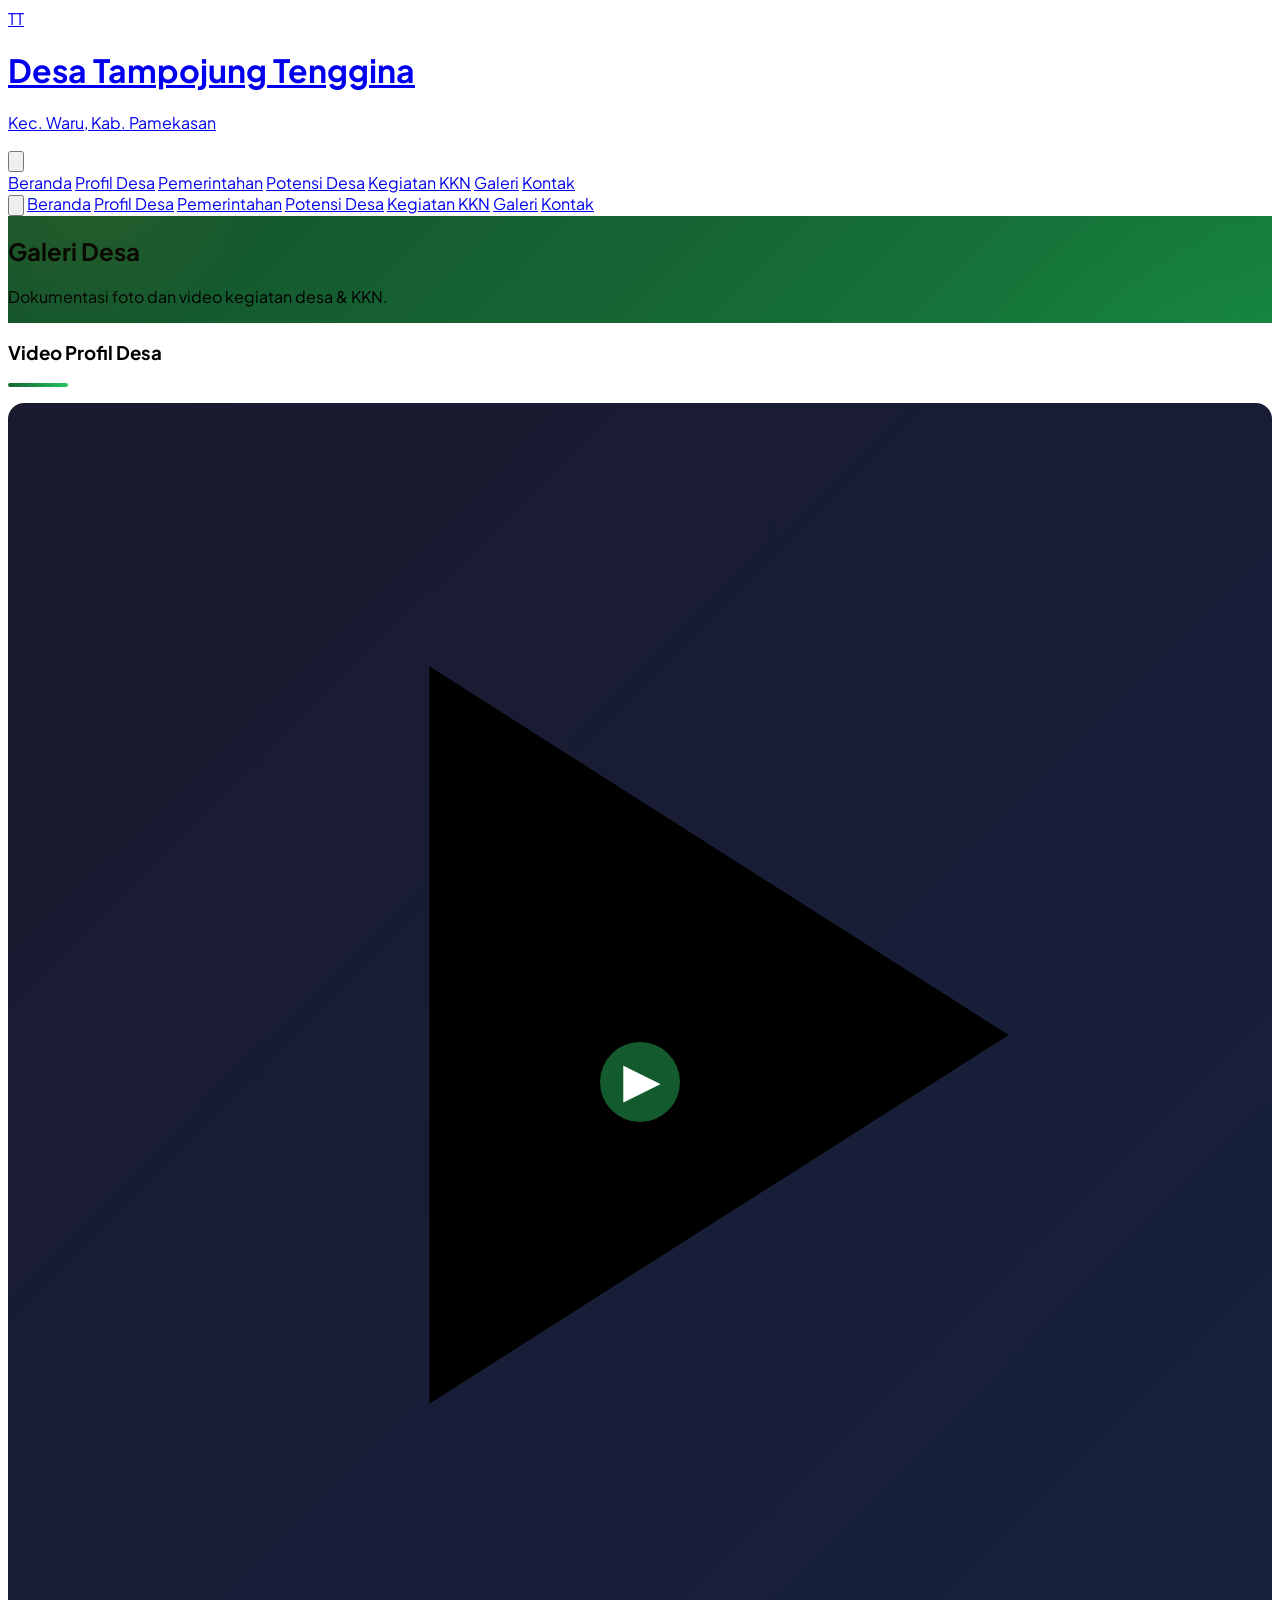
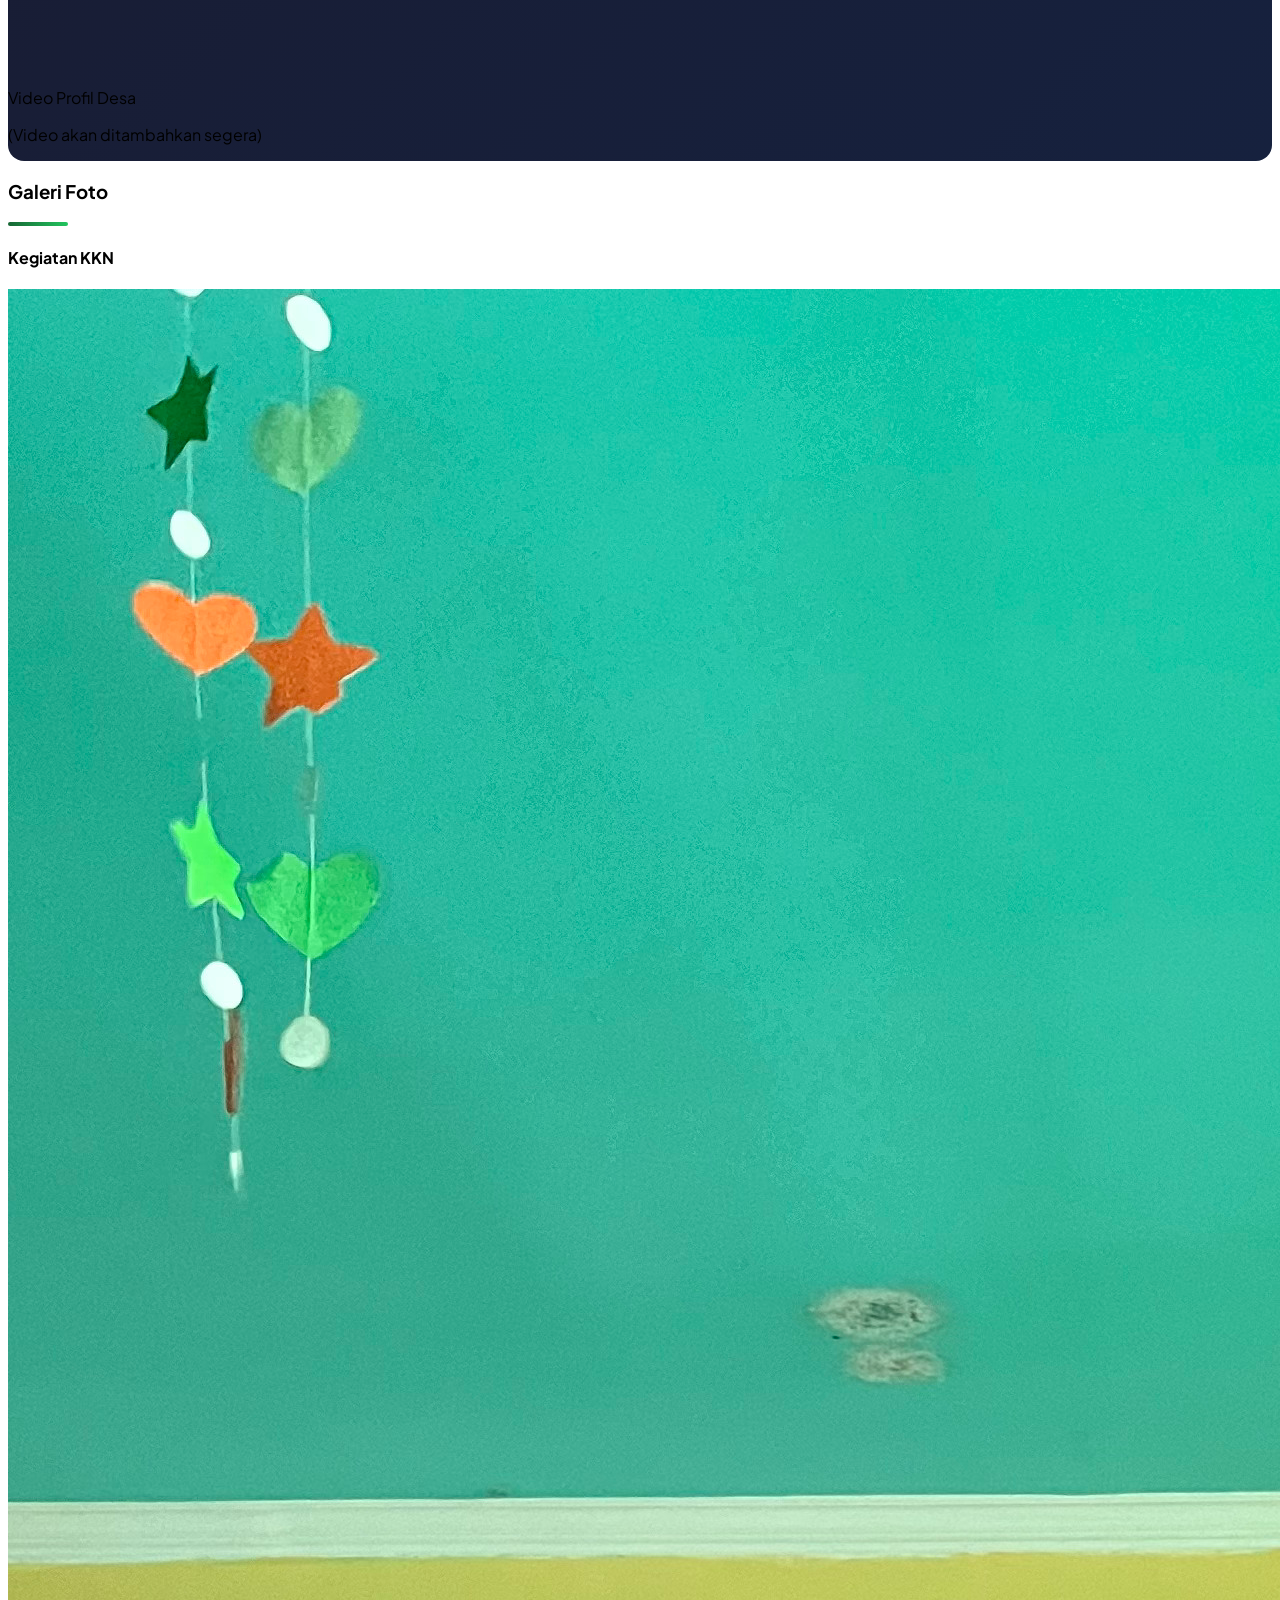
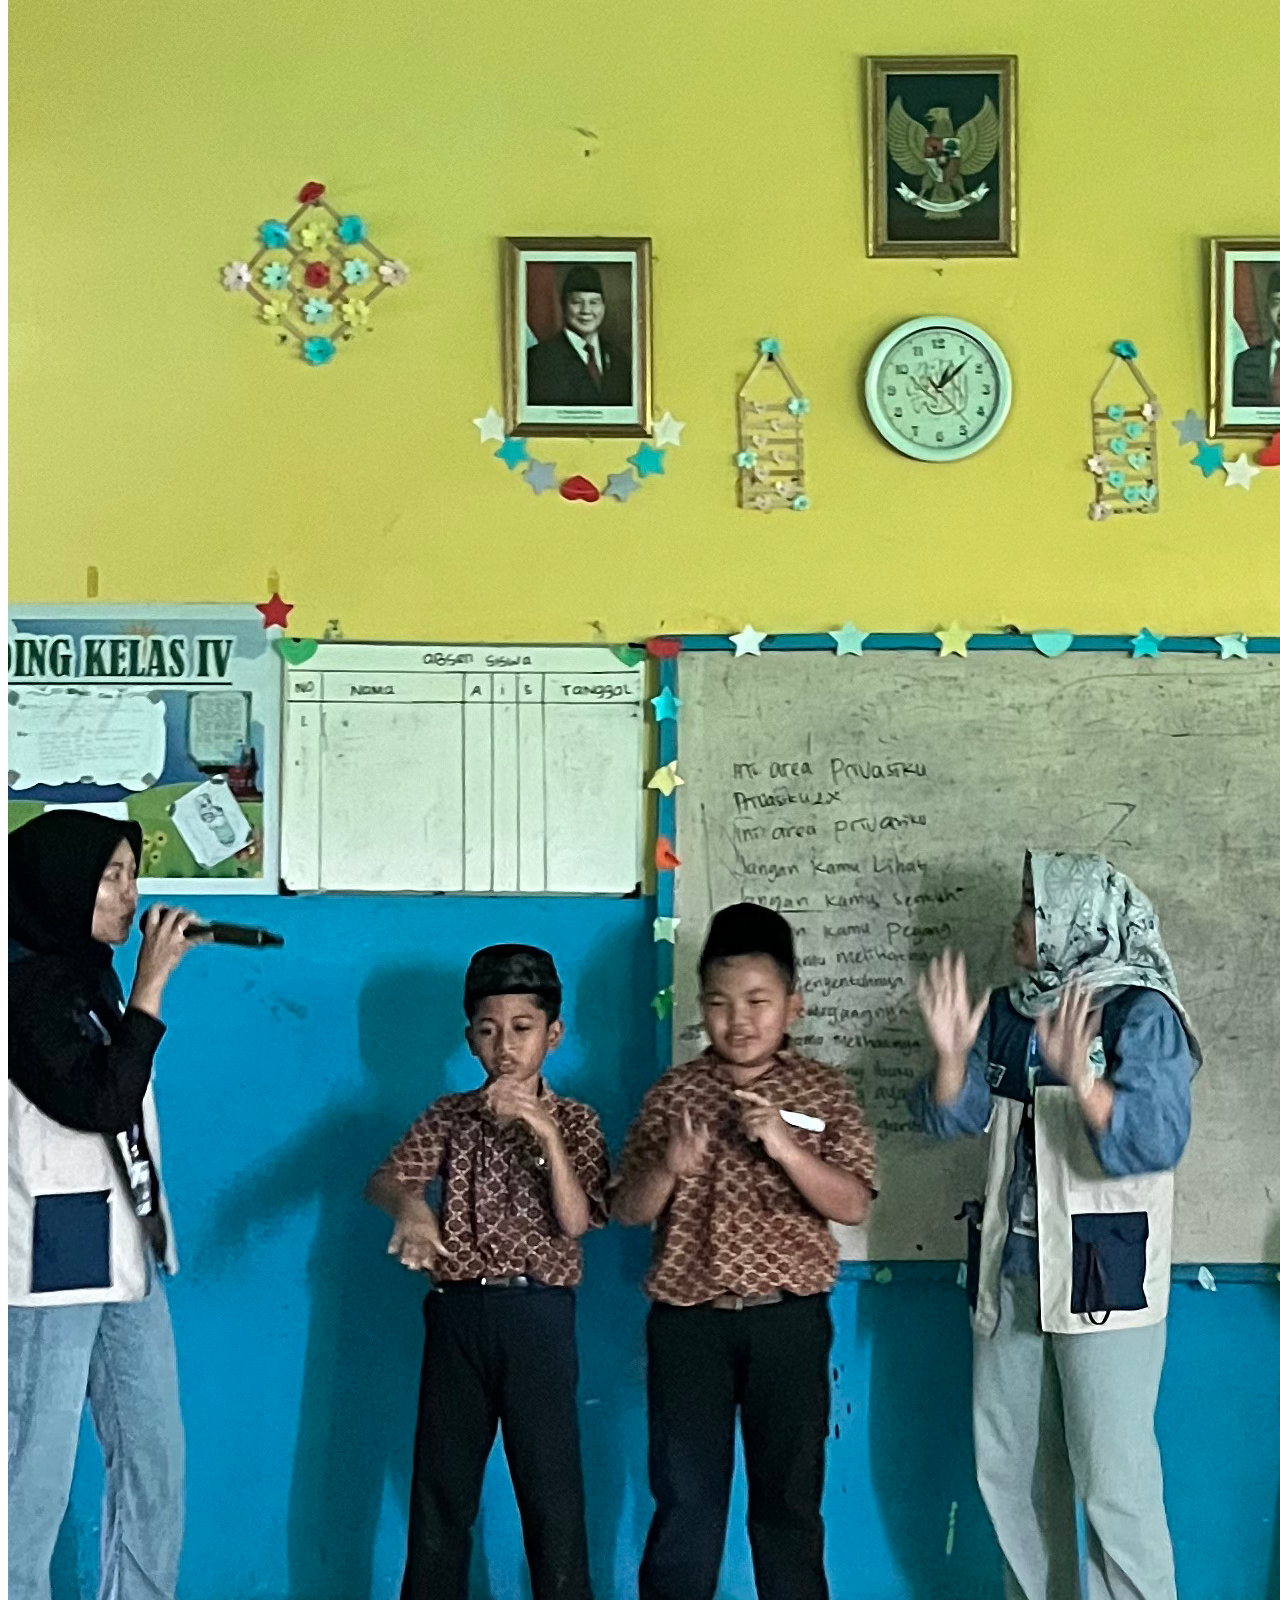
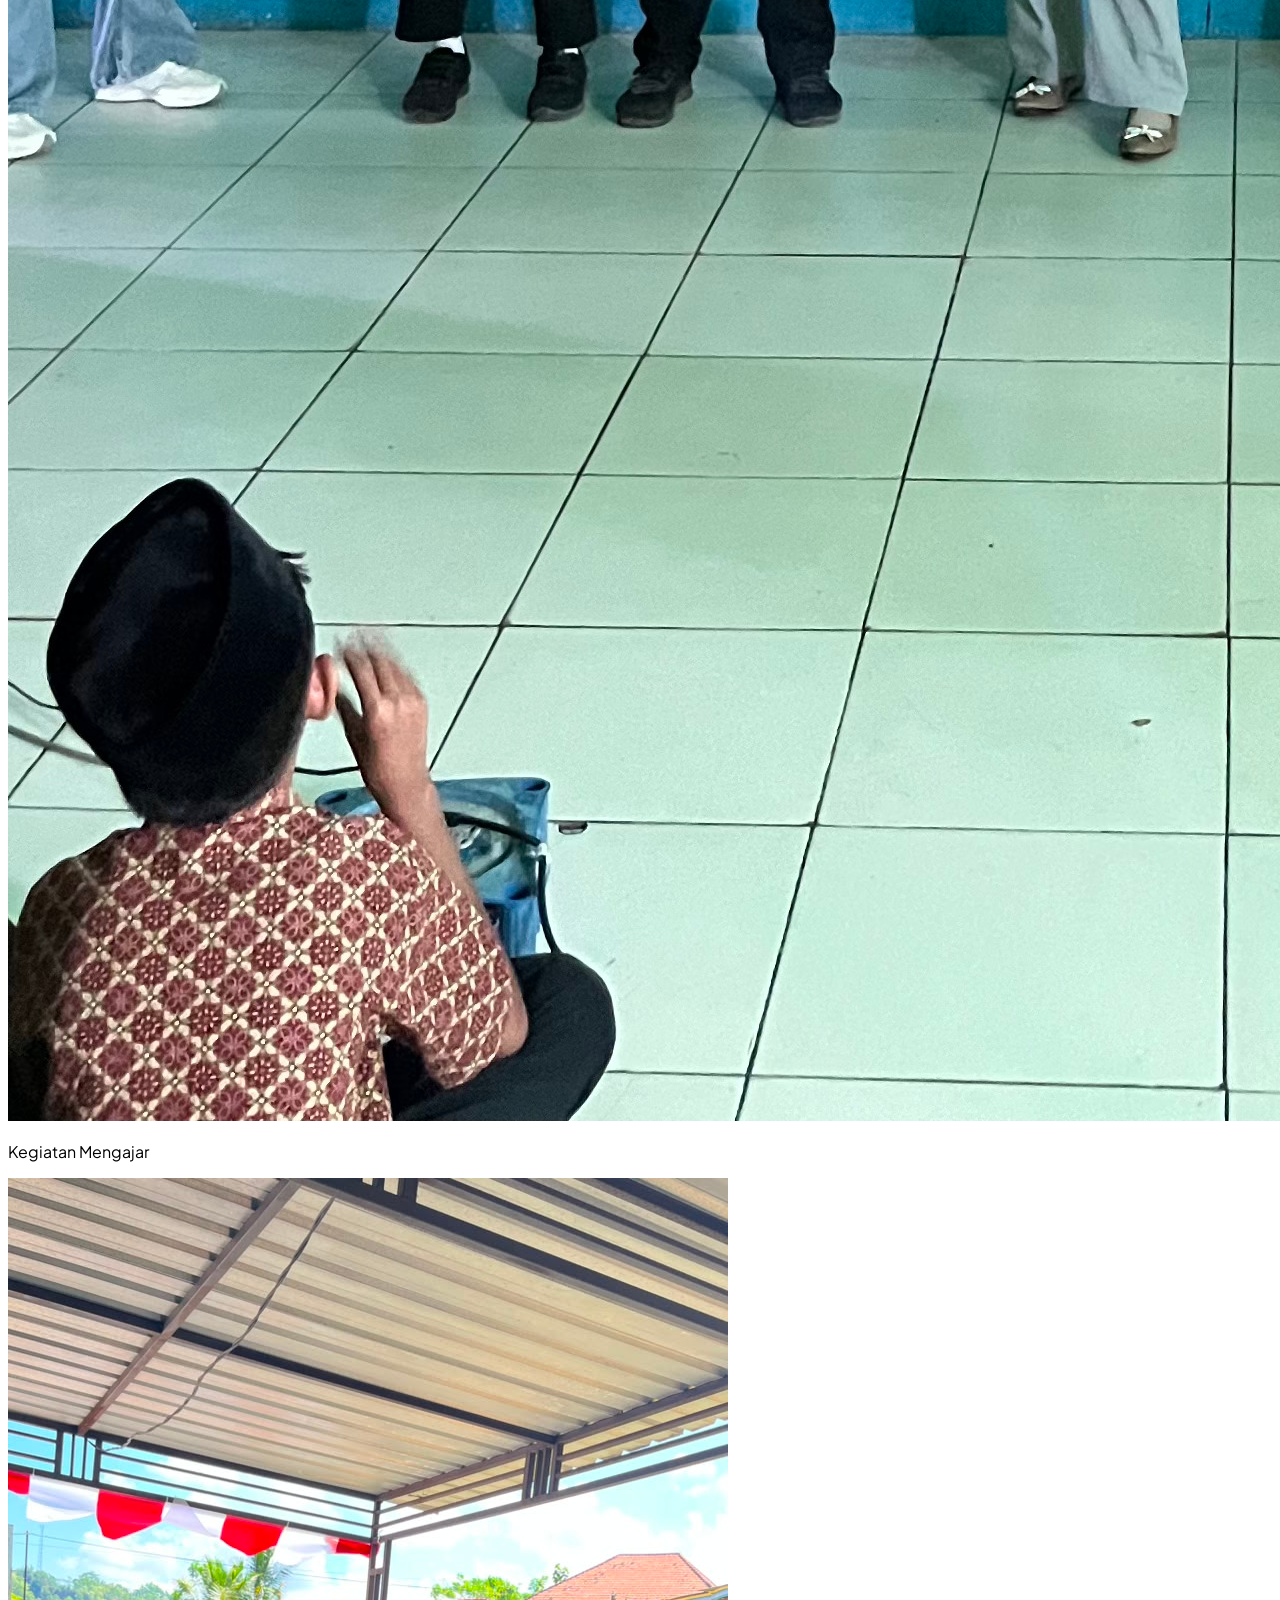
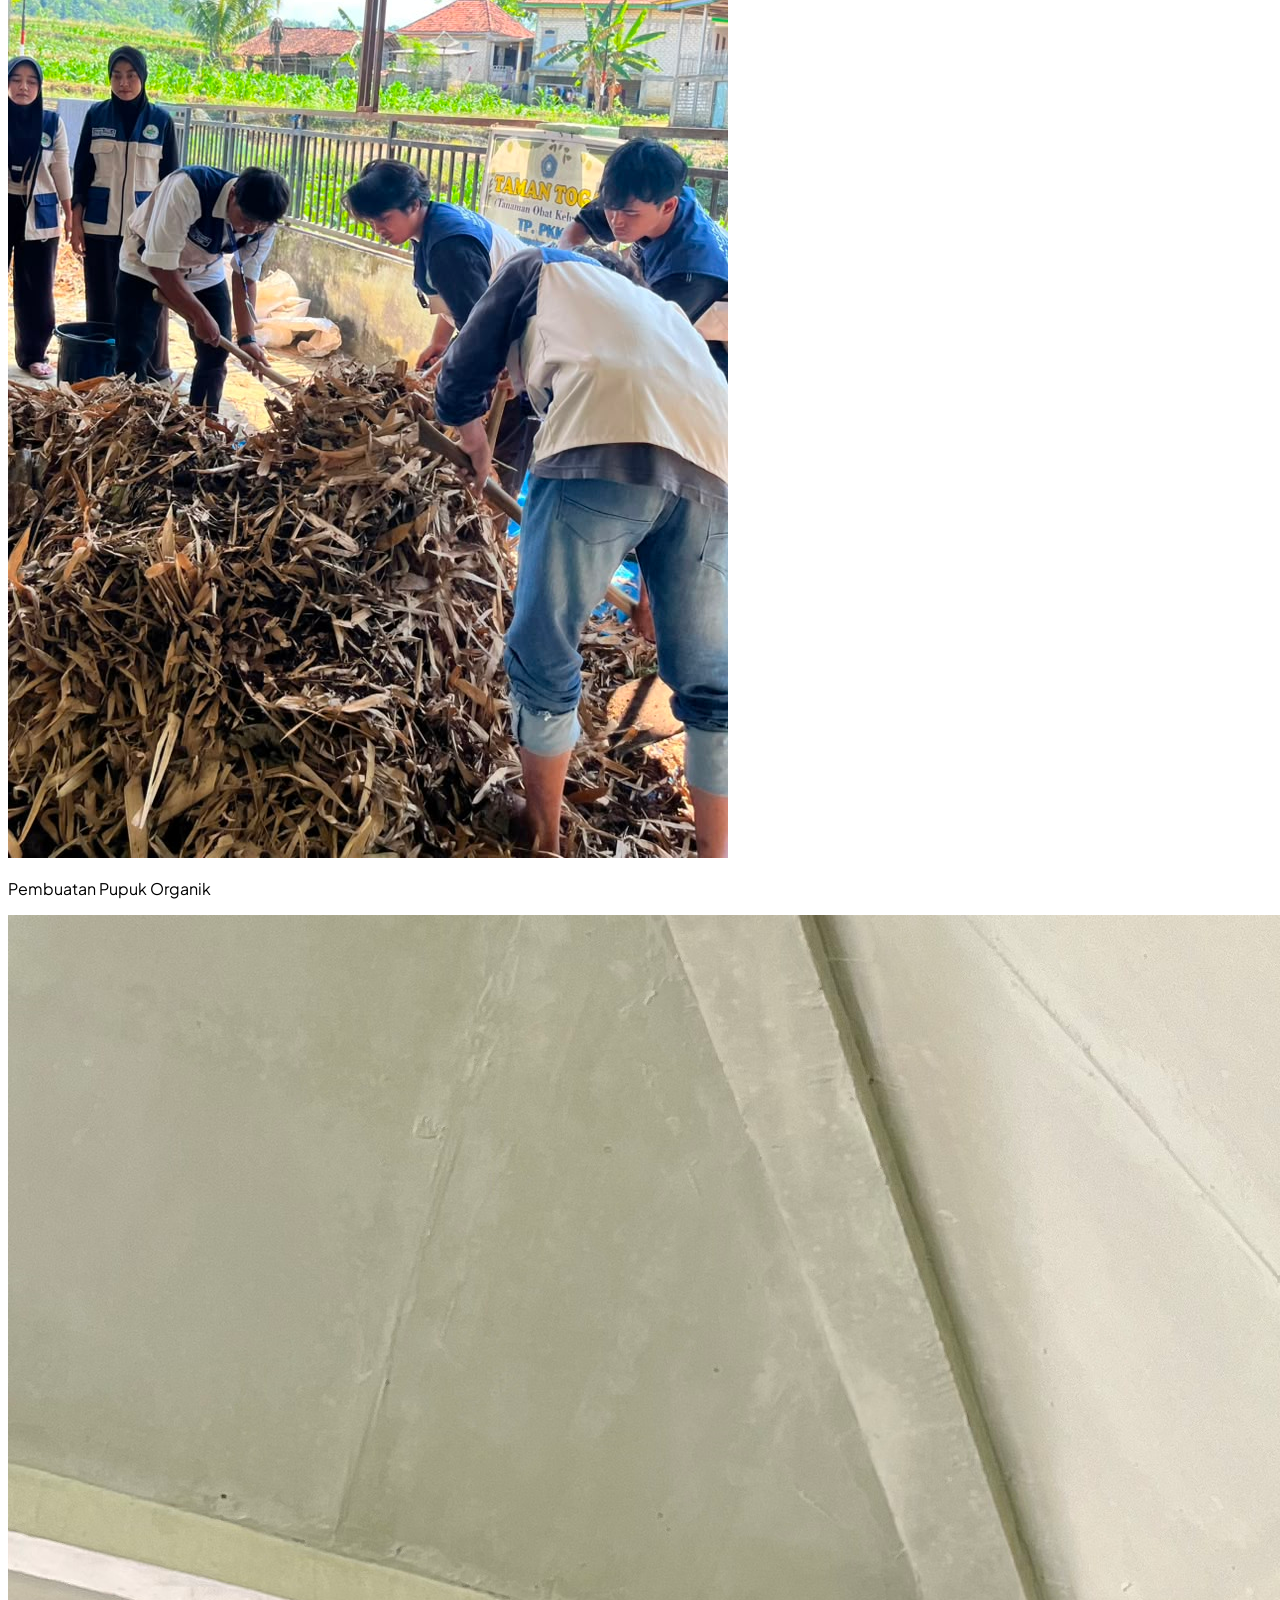
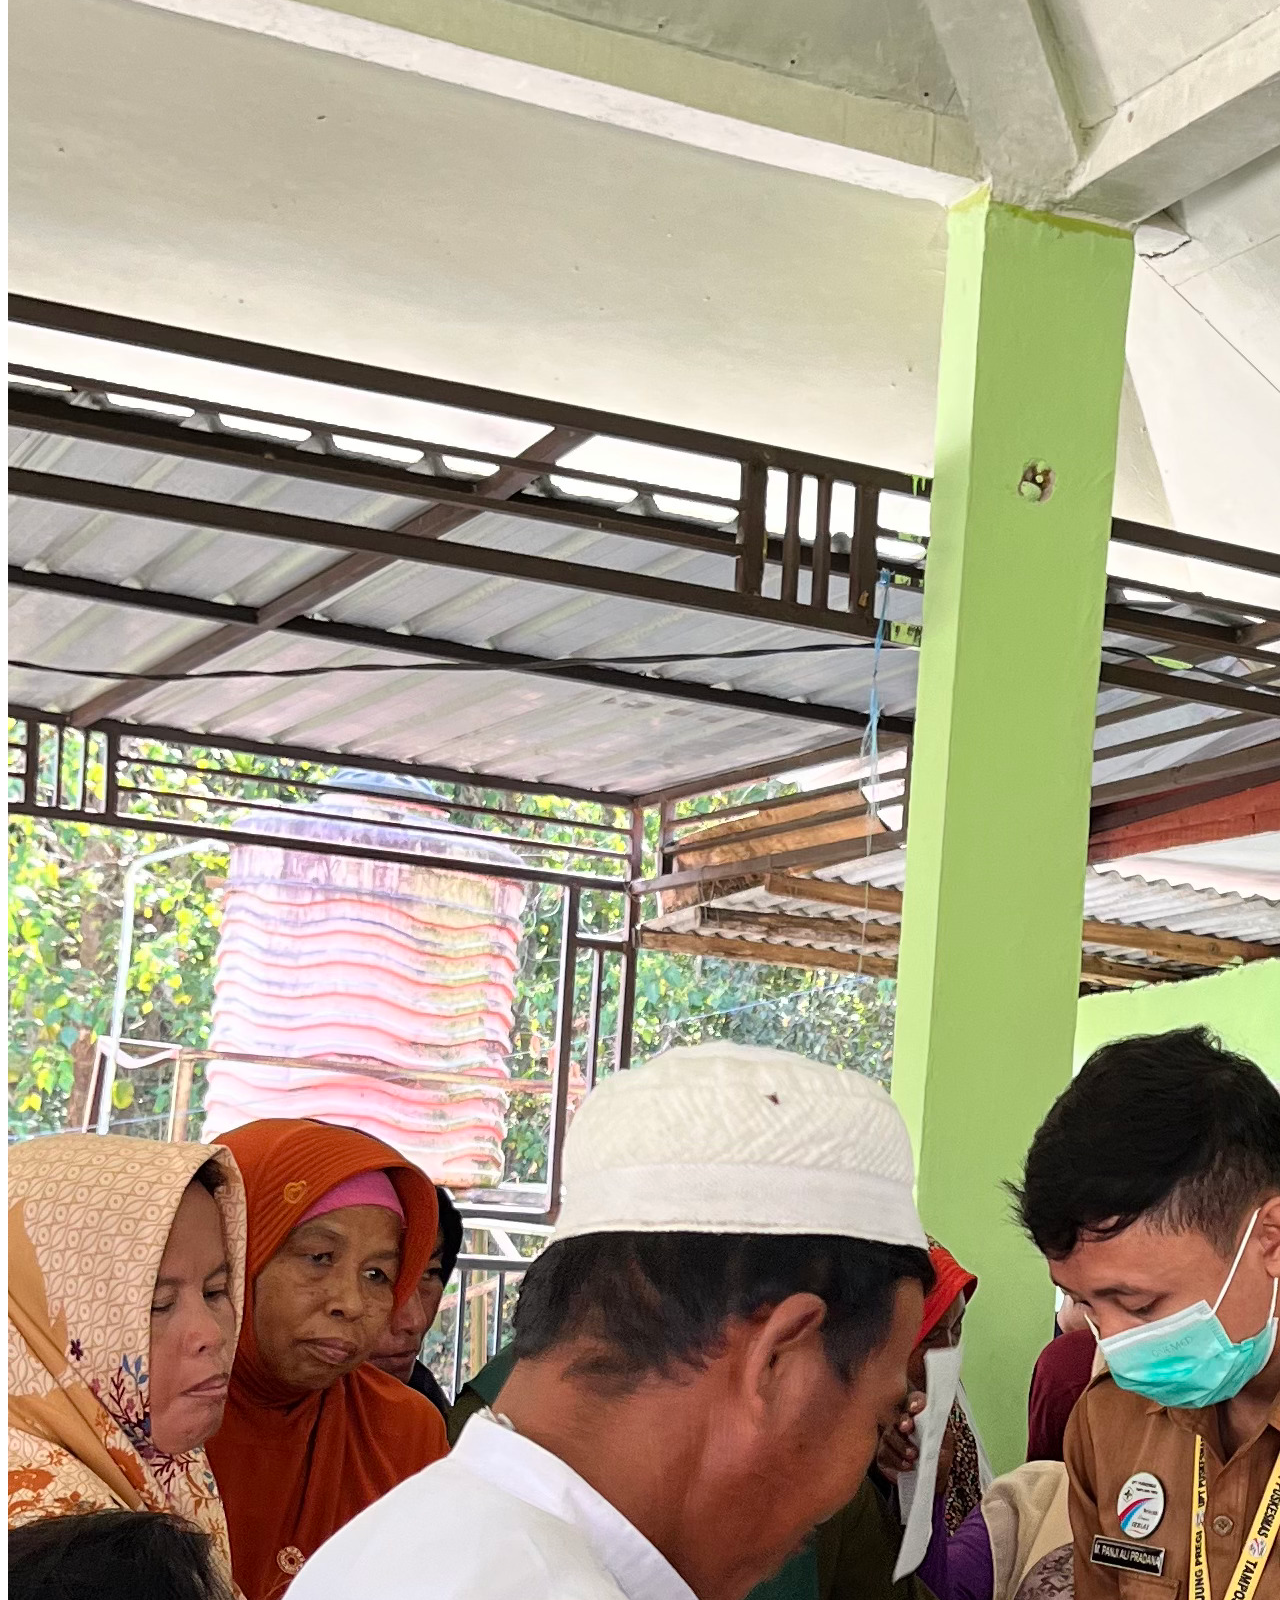
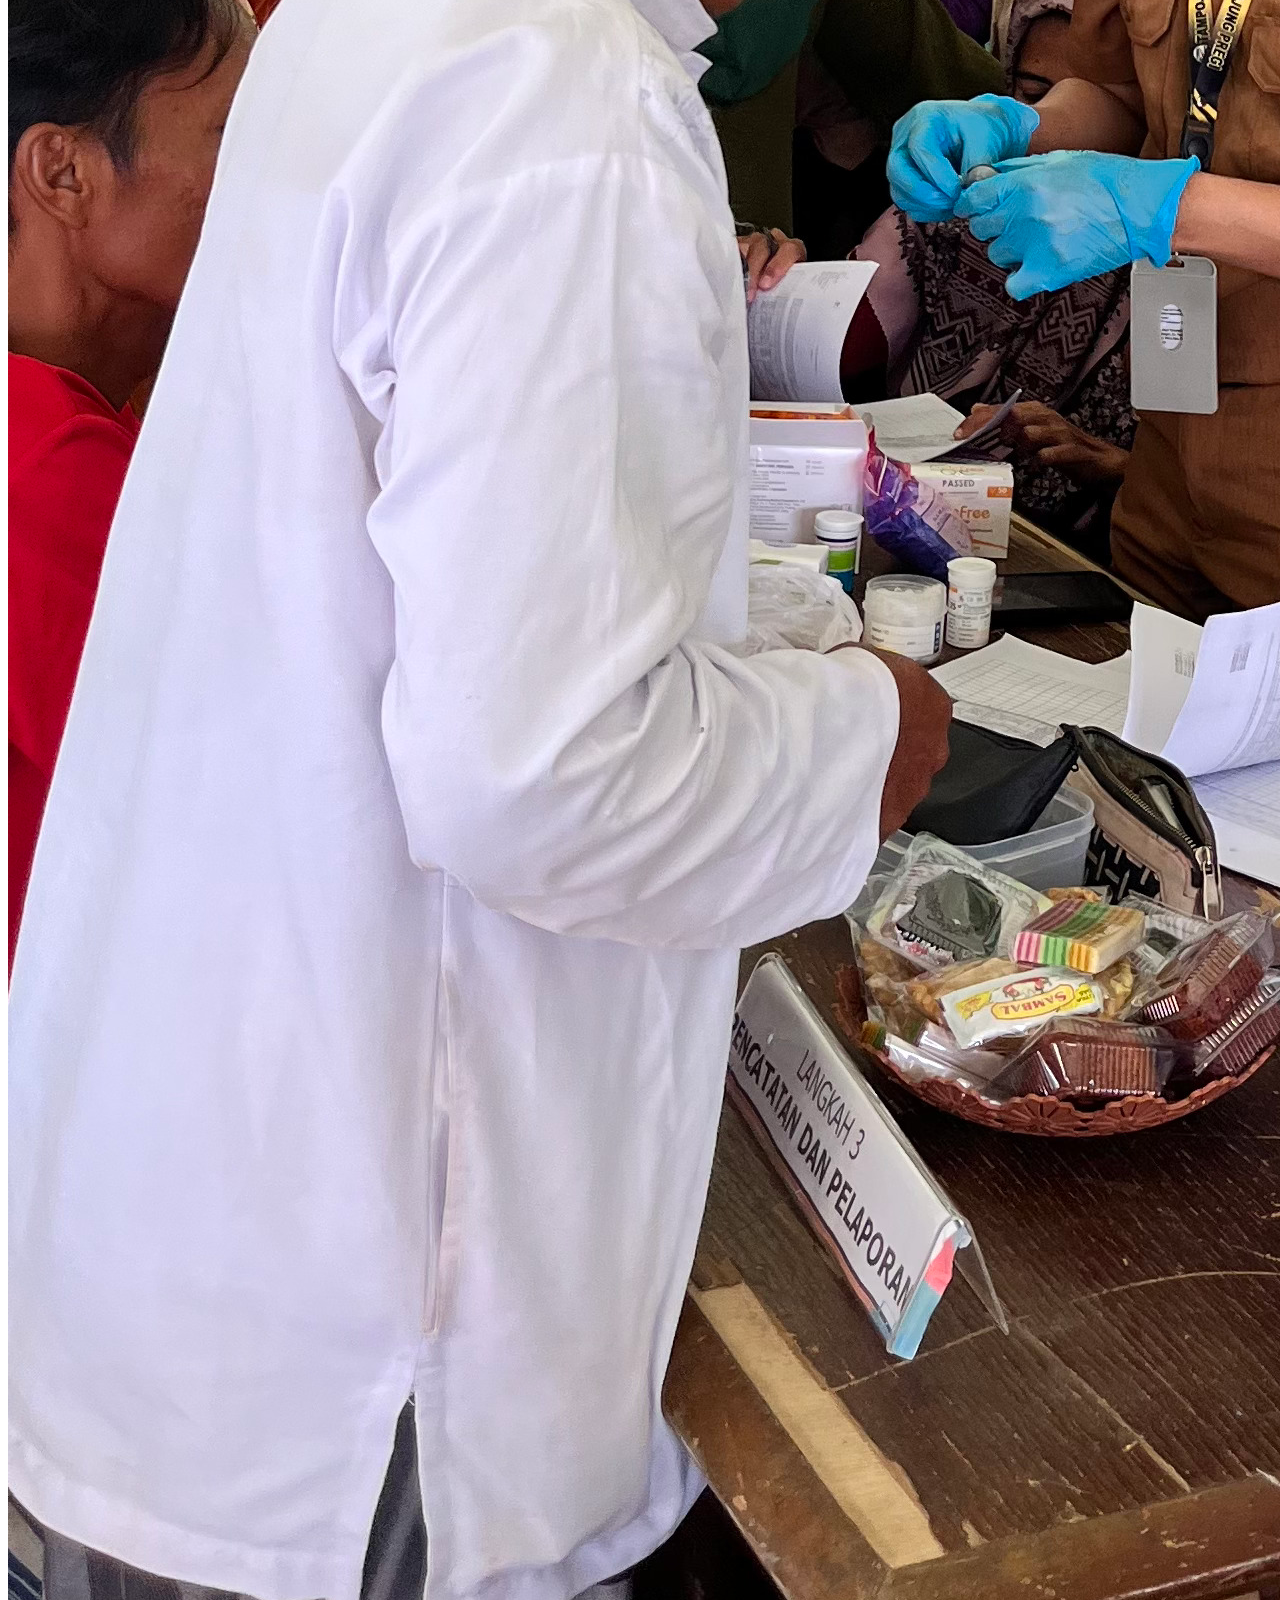
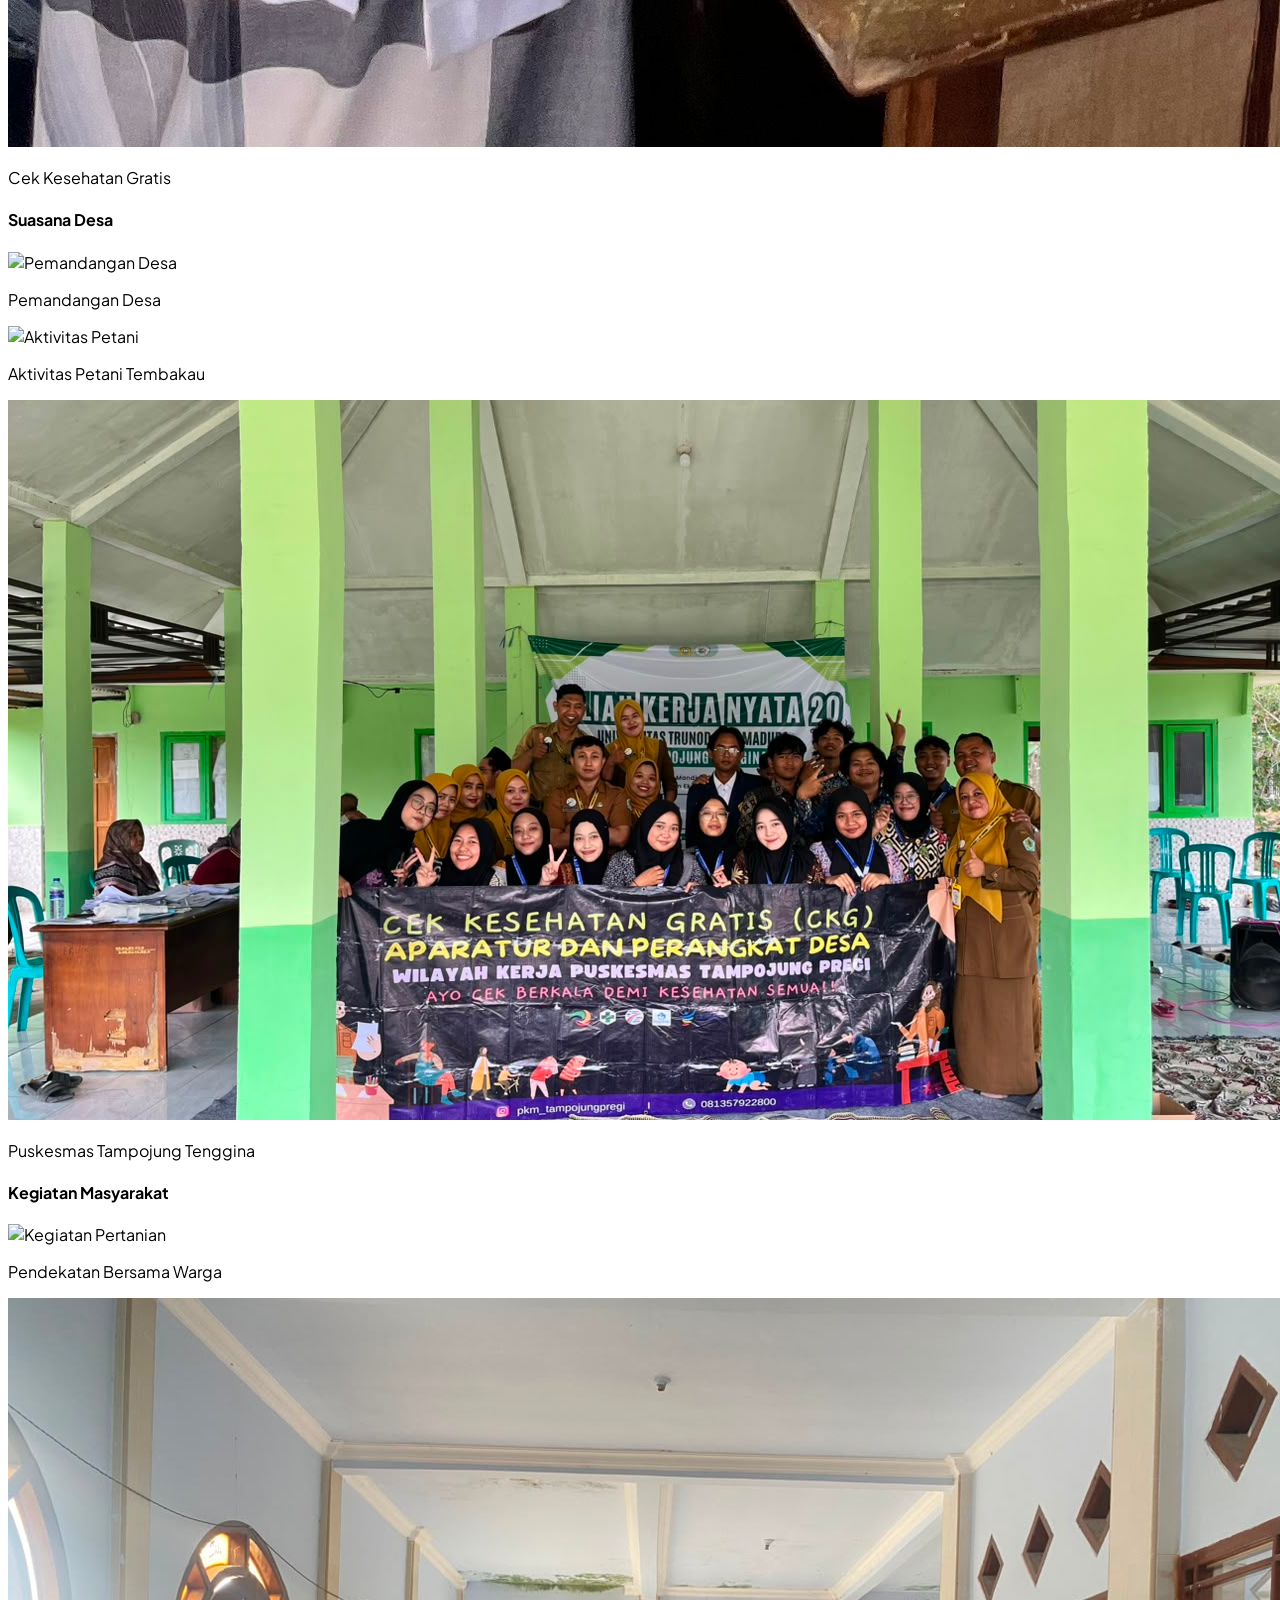
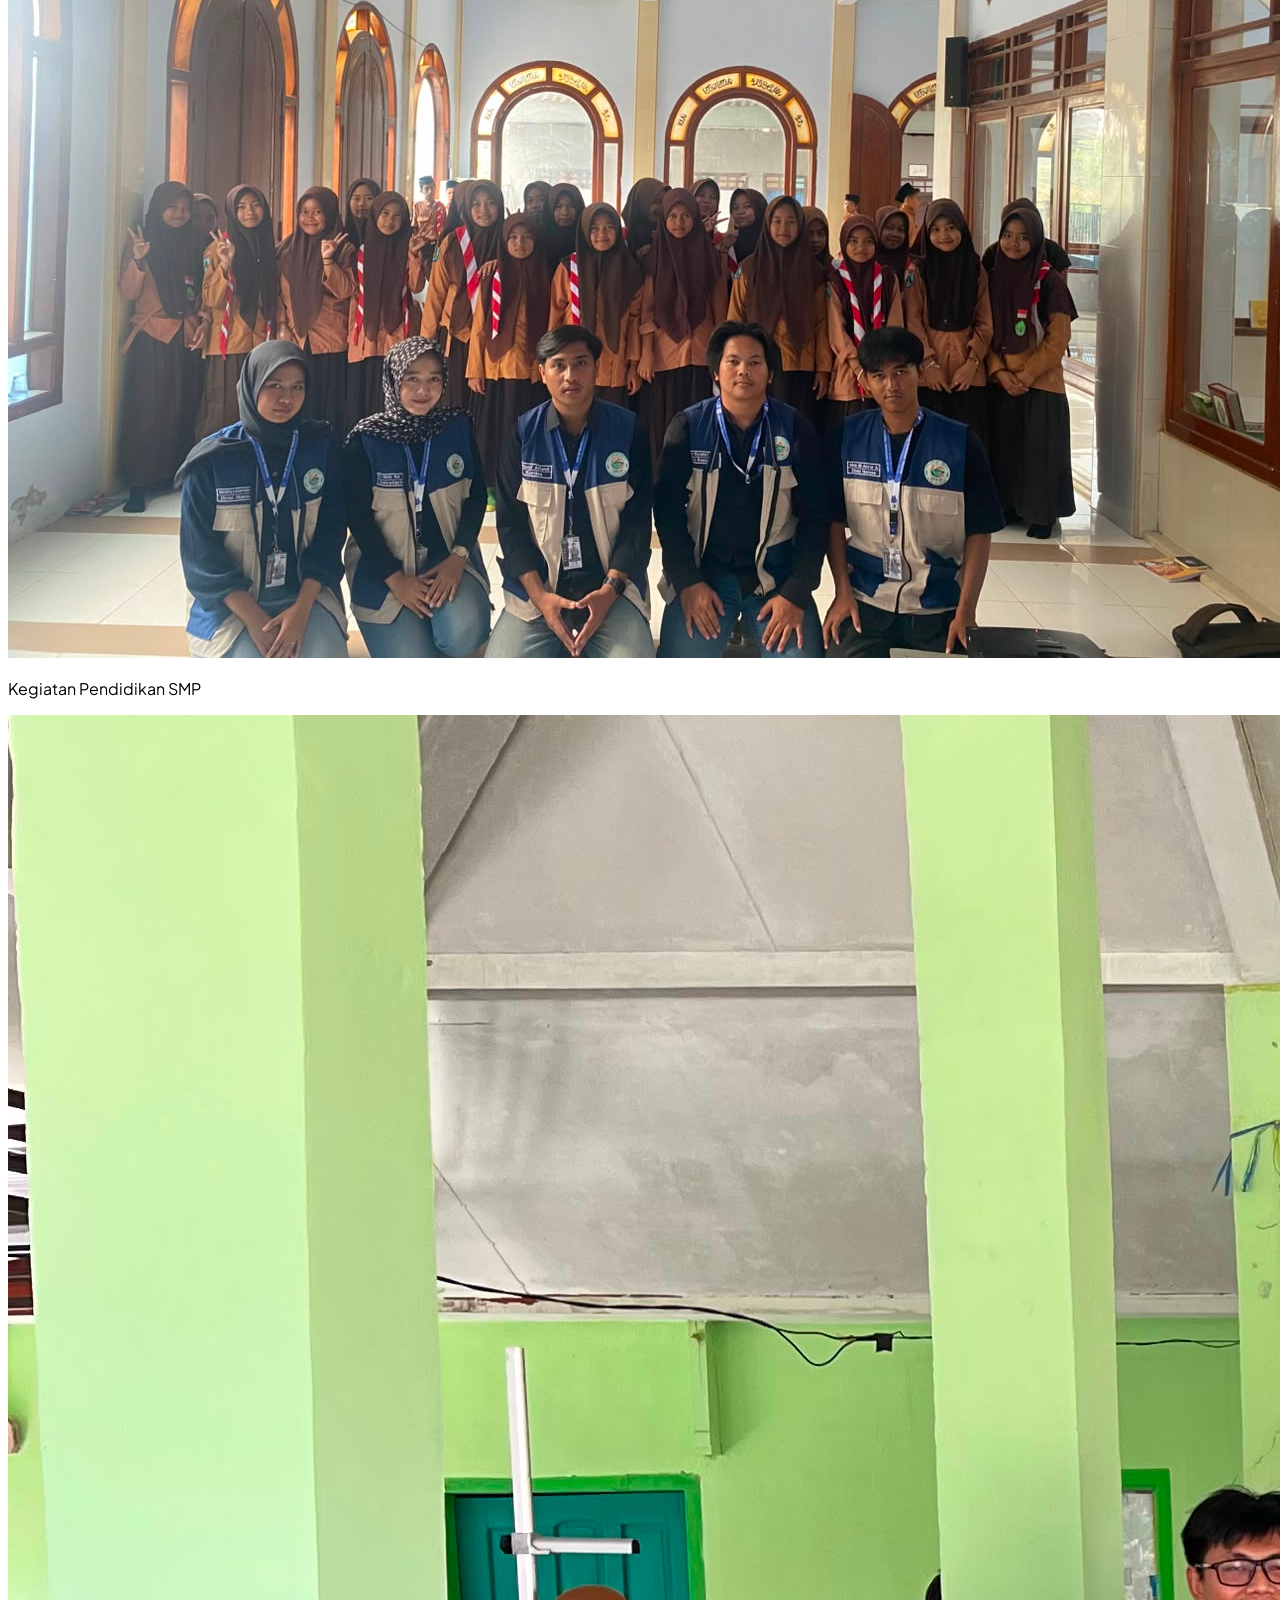
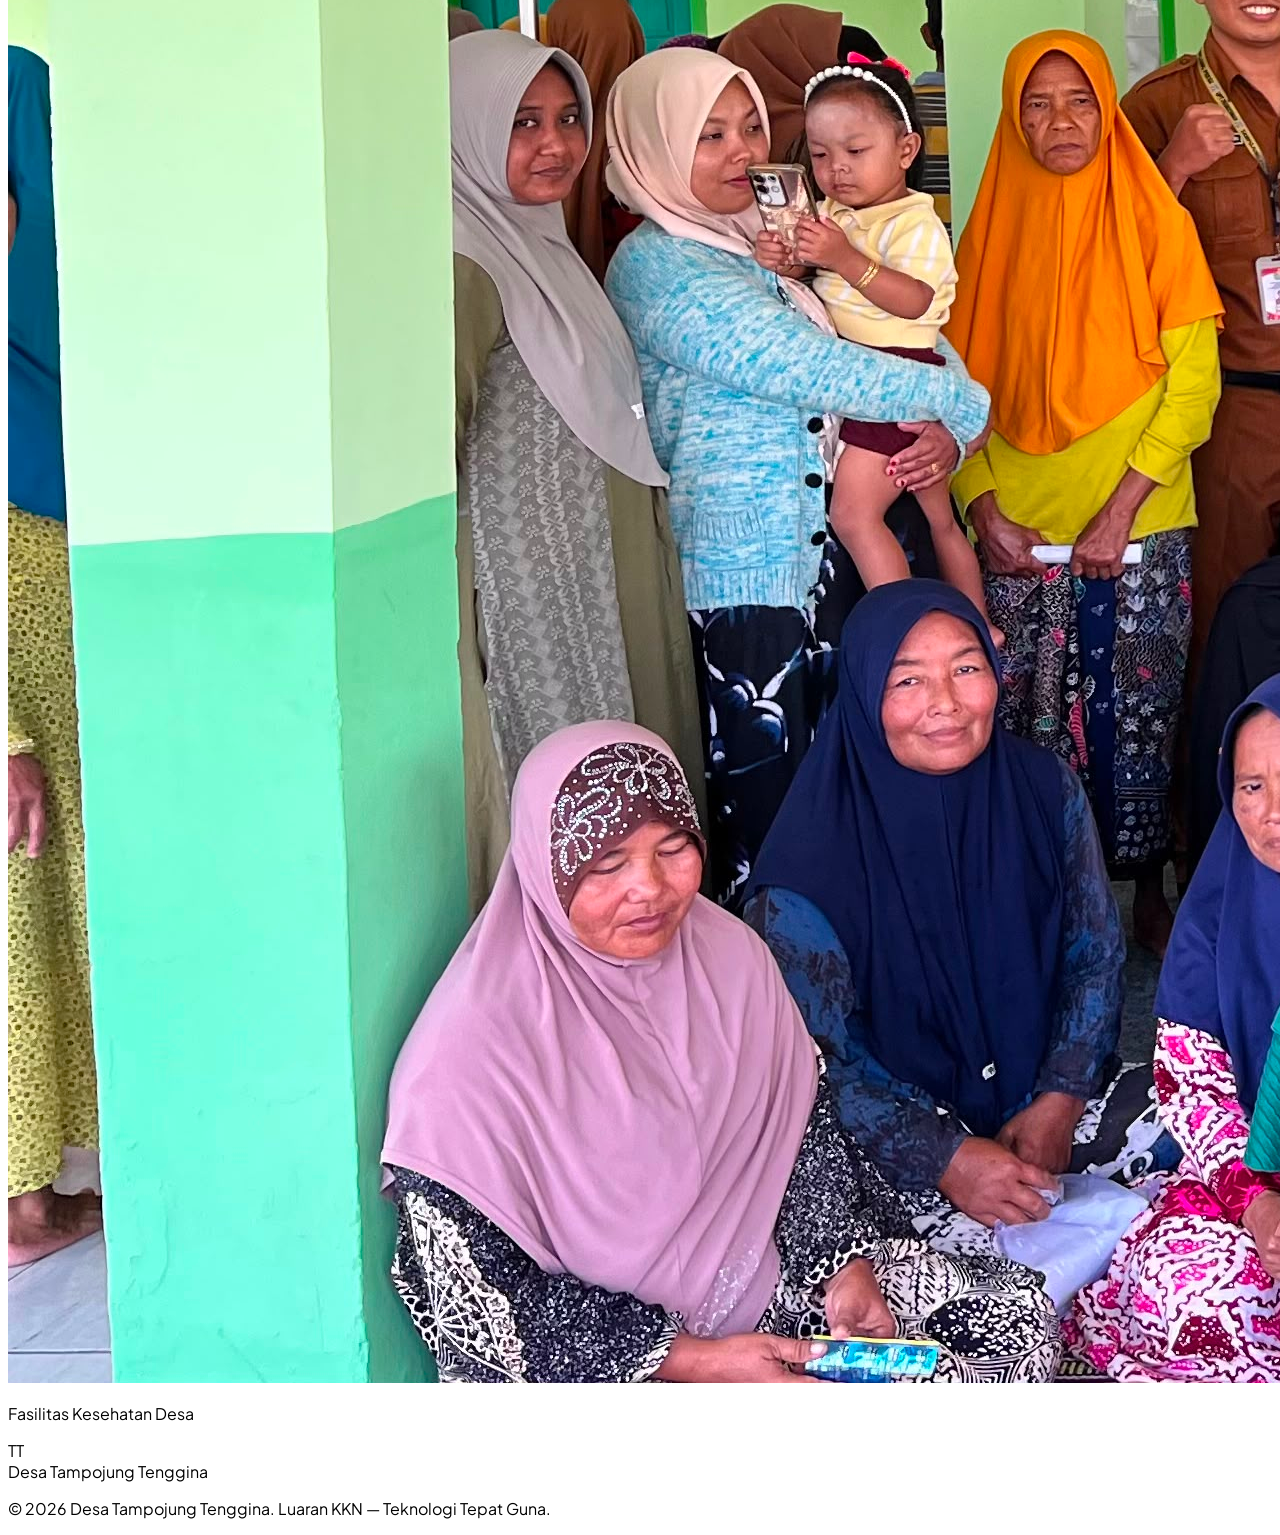
==== galeri.html @ f97b04da "membuat website" ====
<!DOCTYPE html>
<html lang="id">

<head>
    <meta charset="UTF-8">
    <meta name="viewport" content="width=device-width, initial-scale=1.0">
    <title>Galeri Desa | Desa Tampojung Tenggina</title>
    <meta name="description" content="Galeri foto dan video kegiatan Desa Tampojung Tenggina dan program KKN.">
    <link href="style.css" rel="stylesheet">
    <script src="https://cdn.jsdelivr.net/npm/@tailwindcss/browser@4"></script>
</head>

<body class="bg-gray-50 text-gray-800 min-h-screen flex flex-col">
    <!-- Header -->
    <header class="bg-white shadow sticky top-0 z-50">
        <div class="container mx-auto flex items-center justify-between py-3 px-6">
            <a href="index.html" class="flex items-center space-x-3 group">
                <div
                    class="h-12 w-12 rounded-full bg-gradient-to-br from-green-700 to-green-500 flex items-center justify-center text-white font-bold text-lg shadow-lg">
                    TT</div>
                <div>
                    <h1 class="text-lg font-bold text-gray-800 group-hover:text-green-700 transition-colors">Desa
                        Tampojung Tenggina</h1>
                    <p class="text-xs text-gray-500">Kec. Waru, Kab. Pamekasan</p>
                </div>
            </a>
            <button id="menu-toggle"
                class="lg:hidden flex items-center px-3 py-2 border rounded text-green-700 border-green-700"
                aria-label="Toggle Menu"><svg class="h-6 w-6" fill="none" stroke="currentColor" viewBox="0 0 24 24">
                    <path stroke-linecap="round" stroke-linejoin="round" stroke-width="2" d="M4 6h16M4 12h16M4 18h16">
                    </path>
                </svg></button>
            <nav class="hidden lg:flex items-center gap-1">
                <a href="index.html"
                    class="px-3 py-2 rounded-lg hover:text-green-600 hover:bg-green-50 font-medium text-sm">Beranda</a>
                <a href="profil.html"
                    class="px-3 py-2 rounded-lg hover:text-green-600 hover:bg-green-50 font-medium text-sm">Profil
                    Desa</a>
                <a href="pemerintahan.html"
                    class="px-3 py-2 rounded-lg hover:text-green-600 hover:bg-green-50 font-medium text-sm">Pemerintahan</a>
                <a href="potensi-desa.html"
                    class="px-3 py-2 rounded-lg hover:text-green-600 hover:bg-green-50 font-medium text-sm">Potensi
                    Desa</a>
                <a href="kegiatan-kkn.html"
                    class="px-3 py-2 rounded-lg hover:text-green-600 hover:bg-green-50 font-medium text-sm">Kegiatan
                    KKN</a>
                <a href="galeri.html"
                    class="px-3 py-2 rounded-lg text-green-700 font-bold bg-green-50 text-sm">Galeri</a>
                <a href="kontak.html"
                    class="px-3 py-2 rounded-lg hover:text-green-600 hover:bg-green-50 font-medium text-sm">Kontak</a>
            </nav>
        </div>
        <nav id="mobile-menu" class="lg:hidden fixed top-0 left-0 w-full h-full bg-black/50 z-50 hidden">
            <div class="bg-white w-4/5 max-w-xs h-full shadow-lg p-6 flex flex-col gap-3 animate-slideInLeft">
                <button id="menu-close" class="self-end mb-2 text-gray-700 p-1" aria-label="Tutup Menu"><svg
                        class="h-6 w-6" fill="none" stroke="currentColor" viewBox="0 0 24 24">
                        <path stroke-linecap="round" stroke-linejoin="round" stroke-width="2" d="M6 18L18 6M6 6l12 12">
                        </path>
                    </svg></button>
                <a href="index.html" class="px-3 py-2 rounded-lg hover:bg-green-50 font-medium">Beranda</a>
                <a href="profil.html" class="px-3 py-2 rounded-lg hover:bg-green-50 font-medium">Profil Desa</a>
                <a href="pemerintahan.html" class="px-3 py-2 rounded-lg hover:bg-green-50 font-medium">Pemerintahan</a>
                <a href="potensi-desa.html" class="px-3 py-2 rounded-lg hover:bg-green-50 font-medium">Potensi Desa</a>
                <a href="kegiatan-kkn.html" class="px-3 py-2 rounded-lg hover:bg-green-50 font-medium">Kegiatan KKN</a>
                <a href="galeri.html" class="px-3 py-2 rounded-lg text-green-700 font-bold bg-green-50">Galeri</a>
                <a href="kontak.html" class="px-3 py-2 rounded-lg hover:bg-green-50 font-medium">Kontak</a>
            </div>
        </nav>
    </header>

    <section class="hero-gradient text-white py-16">
        <div class="container mx-auto px-6 text-center relative z-10">
            <h2 class="text-3xl md:text-4xl font-extrabold mb-2 animate-fadeInUp">Galeri Desa</h2>
            <p class="text-green-200 animate-fadeInUp delay-100">Dokumentasi foto dan video kegiatan desa & KKN.</p>
        </div>
    </section>

    <main class="container mx-auto py-12 px-4 flex-1">
        <!-- Video Section -->
        <section class="mb-12 animate-fadeInUp">
            <h3 class="text-2xl font-bold mb-2 text-green-700 flex items-center gap-2">Video Profil Desa</h3>
            <div class="section-divider" style="margin: 0 0 1rem 0;"></div>
            <div class="max-w-3xl mx-auto">
                <div
                    class="video-placeholder aspect-video rounded-2xl flex items-center justify-center bg-gradient-to-br from-green-900 to-gray-800 shadow-2xl">
                    <div class="text-center z-10 relative">
                        <div
                            class="w-20 h-20 mx-auto rounded-full bg-green-600/90 flex items-center justify-center mb-4 shadow-lg">
                            <svg class="w-8 h-8 text-white ml-1" fill="currentColor" viewBox="0 0 24 24">
                                <path d="M8 5v14l11-7z" />
                            </svg>
                        </div>
                        <p class="text-white font-medium">Video Profil Desa</p>
                        <p class="text-green-300 text-sm mt-1">(Video akan ditambahkan segera)</p>
                    </div>
                </div>
            </div>
        </section>

        <!-- Photo Gallery -->
        <section class="mb-12 animate-fadeInUp">
            <h3 class="text-2xl font-bold mb-2 text-green-700 flex items-center gap-2">Galeri Foto</h3>
            <div class="section-divider" style="margin: 0 0 1rem 0;"></div>

            <!-- Category: Kegiatan KKN -->
            <h4 class="font-bold text-lg mb-4 text-gray-700">Kegiatan KKN</h4>
            <div class="grid grid-cols-1 sm:grid-cols-2 md:grid-cols-3 gap-4 mb-8">
                <div class="aspect-[4/3] bg-gray-100 rounded-2xl shadow overflow-hidden relative card-hover group">
                    <img src="Galeri/mengajar.jpg" alt="Kegiatan Mengajar"
                        class="w-full h-full object-cover group-hover:scale-110 transition-transform duration-500">
                    <div
                        class="absolute inset-0 bg-gradient-to-t from-black/70 to-transparent opacity-0 group-hover:opacity-100 transition-opacity duration-300 flex items-end p-4">
                        <p class="text-white font-medium text-sm">Kegiatan Mengajar</p>
                    </div>
                </div>
                <div class="aspect-[4/3] bg-gray-100 rounded-2xl shadow overflow-hidden relative card-hover group">
                    <img src="Galeri/Pembuatan pupuk.jpg" alt="Pembuatan Pupuk"
                        class="w-full h-full object-cover group-hover:scale-110 transition-transform duration-500">
                    <div
                        class="absolute inset-0 bg-gradient-to-t from-black/70 to-transparent opacity-0 group-hover:opacity-100 transition-opacity duration-300 flex items-end p-4">
                        <p class="text-white font-medium text-sm">Pembuatan Pupuk Organik</p>
                    </div>
                </div>
                <div class="aspect-[4/3] bg-gray-100 rounded-2xl shadow overflow-hidden relative card-hover group">
                    <img src="Galeri/cekkesehatan.jpg" alt="Cek Kesehatan"
                        class="w-full h-full object-cover group-hover:scale-110 transition-transform duration-500">
                    <div
                        class="absolute inset-0 bg-gradient-to-t from-black/70 to-transparent opacity-0 group-hover:opacity-100 transition-opacity duration-300 flex items-end p-4">
                        <p class="text-white font-medium text-sm">Cek Kesehatan Gratis</p>
                    </div>
                </div>
            </div>

            <!-- Category: Suasana Desa -->
            <h4 class="font-bold text-lg mb-4 text-gray-700">Suasana Desa</h4>
            <div class="grid grid-cols-1 sm:grid-cols-2 md:grid-cols-3 gap-4 mb-8">
                <div class="aspect-[4/3] bg-gray-100 rounded-2xl shadow overflow-hidden relative card-hover group">
                    <img src="Galeri/pemandangan.jpg" alt="Pemandangan Desa"
                        class="w-full h-full object-cover group-hover:scale-110 transition-transform duration-500">
                    <div
                        class="absolute inset-0 bg-gradient-to-t from-black/70 to-transparent opacity-0 group-hover:opacity-100 transition-opacity duration-300 flex items-end p-4">
                        <p class="text-white font-medium text-sm">Pemandangan Desa</p>
                    </div>
                </div>
                <div class="aspect-[4/3] bg-gray-100 rounded-2xl shadow overflow-hidden relative card-hover group">
                    <img src="Galeri/membantuwargamenyiramtembakau.jpg" alt="Aktivitas Petani"
                        class="w-full h-full object-cover group-hover:scale-110 transition-transform duration-500">
                    <div
                        class="absolute inset-0 bg-gradient-to-t from-black/70 to-transparent opacity-0 group-hover:opacity-100 transition-opacity duration-300 flex items-end p-4">
                        <p class="text-white font-medium text-sm">Aktivitas Petani Tembakau</p>
                    </div>
                </div>
                <div class="aspect-[4/3] bg-gray-100 rounded-2xl shadow overflow-hidden relative card-hover group">
                    <img src="Galeri/Puskesmas.jpg" alt="Puskesmas Desa"
                        class="w-full h-full object-cover group-hover:scale-110 transition-transform duration-500">
                    <div
                        class="absolute inset-0 bg-gradient-to-t from-black/70 to-transparent opacity-0 group-hover:opacity-100 transition-opacity duration-300 flex items-end p-4">
                        <p class="text-white font-medium text-sm">Puskesmas Tampojung Tenggina</p>
                    </div>
                </div>
            </div>

            <!-- Category: Kegiatan Masyarakat -->
            <h4 class="font-bold text-lg mb-4 text-gray-700">Kegiatan Masyarakat</h4>
            <div class="grid grid-cols-1 sm:grid-cols-2 md:grid-cols-3 gap-4">
                <div class="aspect-[4/3] bg-gray-100 rounded-2xl shadow overflow-hidden relative card-hover group">
                    <img src="Galeri/pendekatanwarga_menyiramtembakau.jpg" alt="Kegiatan Pertanian"
                        class="w-full h-full object-cover group-hover:scale-110 transition-transform duration-500">
                    <div
                        class="absolute inset-0 bg-gradient-to-t from-black/70 to-transparent opacity-0 group-hover:opacity-100 transition-opacity duration-300 flex items-end p-4">
                        <p class="text-white font-medium text-sm">Pendekatan Bersama Warga</p>
                    </div>
                </div>
                <div class="aspect-[4/3] bg-gray-100 rounded-2xl shadow overflow-hidden relative card-hover group">
                    <img src="Galeri/Edukasi SMP.jpeg" alt="Edukasi SMP"
                        class="w-full h-full object-cover group-hover:scale-110 transition-transform duration-500">
                    <div
                        class="absolute inset-0 bg-gradient-to-t from-black/70 to-transparent opacity-0 group-hover:opacity-100 transition-opacity duration-300 flex items-end p-4">
                        <p class="text-white font-medium text-sm">Kegiatan Pendidikan SMP</p>
                    </div>
                </div>
                <div class="aspect-[4/3] bg-gray-100 rounded-2xl shadow overflow-hidden relative card-hover group">
                    <img src="Galeri/puskesmas1.jpg" alt="Fasilitas Kesehatan"
                        class="w-full h-full object-cover group-hover:scale-110 transition-transform duration-500">
                    <div
                        class="absolute inset-0 bg-gradient-to-t from-black/70 to-transparent opacity-0 group-hover:opacity-100 transition-opacity duration-300 flex items-end p-4">
                        <p class="text-white font-medium text-sm">Fasilitas Kesehatan Desa</p>
                    </div>
                </div>
            </div>
        </section>
    </main>

    <footer class="bg-gradient-to-br from-green-800 to-green-900 text-white pt-10 pb-6 mt-8">
        <div class="container mx-auto px-4">
            <div class="flex flex-col md:flex-row items-center justify-between gap-4">
                <div class="flex items-center gap-3">
                    <div class="h-8 w-8 rounded-full bg-white/20 flex items-center justify-center font-bold text-xs">TT
                    </div><span class="font-semibold text-sm">Desa Tampojung Tenggina</span>
                </div>
                <p class="text-sm text-green-300">&copy; 2026 Desa Tampojung Tenggina. Luaran KKN — Teknologi Tepat
                    Guna.</p>
            </div>
        </div>
    </footer>
    <script src="script.js"></script>
</body>

</html>
---- style.css ----
/* ========================================
   Website Desa Tampojung Tenggina
   Custom CSS — Premium Design System
   ======================================== */

@import url('https://fonts.googleapis.com/css2?family=Plus+Jakarta+Sans:wght@300;400;500;600;700;800&display=swap');

:root {
  --primary: #166534;
  --primary-light: #22c55e;
  --primary-dark: #14532d;
  --accent: #eab308;
  --accent-light: #fef08a;
  --bg-hero: linear-gradient(135deg, #14532d 0%, #166534 50%, #15803d 100%);
  --bg-section: #f0fdf4;
  --glass: rgba(255, 255, 255, 0.85);
  --shadow-soft: 0 4px 30px rgba(0, 0, 0, 0.08);
  --shadow-card: 0 8px 32px rgba(0, 0, 0, 0.1);
  --radius: 16px;
}

* {
  scroll-behavior: smooth;
}

body {
  font-family: 'Plus Jakarta Sans', 'Poppins', sans-serif;
}

/* === Animations === */
@keyframes fadeInUp {
  from { opacity: 0; transform: translateY(30px); }
  to { opacity: 1; transform: translateY(0); }
}

@keyframes fadeInLeft {
  from { opacity: 0; transform: translateX(-30px); }
  to { opacity: 1; transform: translateX(0); }
}

@keyframes fadeInRight {
  from { opacity: 0; transform: translateX(30px); }
  to { opacity: 1; transform: translateX(0); }
}

@keyframes slideInLeft {
  from { transform: translateX(-100%); }
  to { transform: translateX(0); }
}

@keyframes scaleIn {
  from { opacity: 0; transform: scale(0.9); }
  to { opacity: 1; transform: scale(1); }
}

@keyframes float {
  0%, 100% { transform: translateY(0); }
  50% { transform: translateY(-10px); }
}

@keyframes pulse-glow {
  0%, 100% { box-shadow: 0 0 5px rgba(34,197,94,0.3); }
  50% { box-shadow: 0 0 20px rgba(34,197,94,0.6); }
}

@keyframes shimmer {
  0% { background-position: -200% 0; }
  100% { background-position: 200% 0; }
}

@keyframes countUp {
  from { opacity: 0; transform: translateY(20px); }
  to { opacity: 1; transform: translateY(0); }
}

.animate-fadeInUp { animation: fadeInUp 0.8s ease-out both; }
.animate-fadeInLeft { animation: fadeInLeft 0.8s ease-out both; }
.animate-fadeInRight { animation: fadeInRight 0.8s ease-out both; }
.animate-slideInLeft { animation: slideInLeft 0.3s ease-out both; }
.animate-scaleIn { animation: scaleIn 0.6s ease-out both; }
.animate-float { animation: float 3s ease-in-out infinite; }

.delay-100 { animation-delay: 0.1s; }
.delay-200 { animation-delay: 0.2s; }
.delay-300 { animation-delay: 0.3s; }
.delay-400 { animation-delay: 0.4s; }
.delay-500 { animation-delay: 0.5s; }

/* === Hero Section === */
.hero-gradient {
  background: var(--bg-hero);
  position: relative;
  overflow: hidden;
}

.hero-gradient::before {
  content: '';
  position: absolute;
  top: -50%;
  right: -20%;
  width: 600px;
  height: 600px;
  background: radial-gradient(circle, rgba(34,197,94,0.15) 0%, transparent 70%);
  border-radius: 50%;
}

.hero-gradient::after {
  content: '';
  position: absolute;
  bottom: -30%;
  left: -10%;
  width: 400px;
  height: 400px;
  background: radial-gradient(circle, rgba(234,179,8,0.1) 0%, transparent 70%);
  border-radius: 50%;
}

/* === Glass Cards === */
.glass-card {
  background: var(--glass);
  backdrop-filter: blur(10px);
  -webkit-backdrop-filter: blur(10px);
  border: 1px solid rgba(255, 255, 255, 0.3);
  border-radius: var(--radius);
  box-shadow: var(--shadow-soft);
  transition: all 0.3s ease;
}

.glass-card:hover {
  transform: translateY(-4px);
  box-shadow: var(--shadow-card);
}

/* === Cards === */
.card-hover {
  transition: all 0.3s cubic-bezier(0.4, 0, 0.2, 1);
}

.card-hover:hover {
  transform: translateY(-6px);
  box-shadow: 0 20px 40px rgba(0, 0, 0, 0.12);
}

/* === Stats Counter === */
.stat-card {
  background: white;
  border-radius: var(--radius);
  padding: 1.5rem;
  text-align: center;
  box-shadow: var(--shadow-soft);
  border: 1px solid rgba(22, 101, 52, 0.1);
  transition: all 0.3s ease;
}

.stat-card:hover {
  border-color: var(--primary-light);
  animation: pulse-glow 2s infinite;
}

.stat-number {
  font-size: 2.5rem;
  font-weight: 800;
  background: linear-gradient(135deg, var(--primary) 0%, var(--primary-light) 100%);
  -webkit-background-clip: text;
  -webkit-text-fill-color: transparent;
  background-clip: text;
}

/* === Section Divider === */
.section-divider {
  width: 60px;
  height: 4px;
  background: linear-gradient(90deg, var(--primary), var(--primary-light));
  border-radius: 2px;
  margin: 0 auto 1.5rem;
}

/* === Navigation Dropdown === */
.nav-dropdown {
  position: relative;
}

.nav-dropdown-menu {
  position: absolute;
  top: 100%;
  left: 0;
  min-width: 220px;
  background: white;
  border-radius: 12px;
  box-shadow: 0 10px 40px rgba(0,0,0,0.15);
  opacity: 0;
  visibility: hidden;
  transform: translateY(10px);
  transition: all 0.3s ease;
  z-index: 100;
  padding: 0.5rem 0;
}

.nav-dropdown:hover .nav-dropdown-menu {
  opacity: 1;
  visibility: visible;
  transform: translateY(0);
}

.nav-dropdown-menu a {
  display: block;
  padding: 0.6rem 1.2rem;
  color: #374151;
  font-size: 0.875rem;
  transition: all 0.2s ease;
}

.nav-dropdown-menu a:hover {
  background: #f0fdf4;
  color: var(--primary);
  padding-left: 1.5rem;
}

/* === Scroll indicator for header === */
header.scrolled {
  box-shadow: 0 2px 20px rgba(0,0,0,0.1);
}

/* === Image overlay === */
.img-overlay {
  position: relative;
  overflow: hidden;
  border-radius: var(--radius);
}

.img-overlay::after {
  content: '';
  position: absolute;
  inset: 0;
  background: linear-gradient(to top, rgba(0,0,0,0.4) 0%, transparent 50%);
  transition: opacity 0.3s ease;
}

.img-overlay:hover::after {
  opacity: 0.7;
}

.img-overlay img {
  transition: transform 0.5s ease;
}

.img-overlay:hover img {
  transform: scale(1.05);
}

/* === Video placeholder === */
.video-placeholder {
  position: relative;
  background: linear-gradient(135deg, #1a1a2e 0%, #16213e 100%);
  border-radius: var(--radius);
  overflow: hidden;
  cursor: pointer;
}

.video-placeholder::before {
  content: '▶';
  position: absolute;
  top: 50%;
  left: 50%;
  transform: translate(-50%, -50%);
  font-size: 3rem;
  color: white;
  z-index: 2;
  width: 80px;
  height: 80px;
  display: flex;
  align-items: center;
  justify-content: center;
  background: rgba(22, 101, 52, 0.9);
  border-radius: 50%;
  transition: all 0.3s ease;
}

.video-placeholder:hover::before {
  transform: translate(-50%, -50%) scale(1.1);
  background: rgba(34, 197, 94, 0.95);
}

/* === Badge === */
.badge {
  display: inline-block;
  padding: 0.25rem 0.75rem;
  border-radius: 999px;
  font-size: 0.75rem;
  font-weight: 600;
  letter-spacing: 0.05em;
}

.badge-primary {
  background: linear-gradient(135deg, var(--primary), var(--primary-light));
  color: white;
}

.badge-accent {
  background: var(--accent-light);
  color: #92400e;
}

/* === Button === */
.btn-primary {
  background: linear-gradient(135deg, var(--primary) 0%, var(--primary-light) 100%);
  color: white;
  padding: 0.75rem 2rem;
  border-radius: 12px;
  font-weight: 600;
  transition: all 0.3s ease;
  box-shadow: 0 4px 15px rgba(22, 101, 52, 0.3);
}

.btn-primary:hover {
  transform: translateY(-2px);
  box-shadow: 0 8px 25px rgba(22, 101, 52, 0.4);
}

.btn-outline {
  border: 2px solid white;
  color: white;
  padding: 0.75rem 2rem;
  border-radius: 12px;
  font-weight: 600;
  transition: all 0.3s ease;
}

.btn-outline:hover {
  background: white;
  color: var(--primary);
}

/* === Table === */
.table-modern {
  border-collapse: separate;
  border-spacing: 0;
  width: 100%;
  border-radius: var(--radius);
  overflow: hidden;
}

.table-modern thead {
  background: linear-gradient(135deg, var(--primary), var(--primary-light));
  color: white;
}

.table-modern th {
  padding: 1rem 1.25rem;
  font-weight: 600;
  text-align: left;
}

.table-modern td {
  padding: 0.875rem 1.25rem;
  border-bottom: 1px solid #f3f4f6;
}

.table-modern tbody tr {
  transition: background 0.2s ease;
}

.table-modern tbody tr:hover {
  background: #f0fdf4;
}

.table-modern tbody tr:last-child td {
  border-bottom: none;
}

/* === KKN Badge === */
.kkn-badge {
  background: linear-gradient(135deg, #eab308, #f59e0b);
  color: #1a1a1a;
  padding: 0.5rem 1rem;
  border-radius: 999px;
  font-weight: 700;
  font-size: 0.75rem;
  letter-spacing: 0.1em;
  text-transform: uppercase;
  display: inline-flex;
  align-items: center;
  gap: 0.5rem;
  box-shadow: 0 4px 12px rgba(234, 179, 8, 0.3);
}

/* === Scrollbar === */
::-webkit-scrollbar {
  width: 8px;
}

::-webkit-scrollbar-track {
  background: #f1f1f1;
}

::-webkit-scrollbar-thumb {
  background: var(--primary-light);
  border-radius: 4px;
}

::-webkit-scrollbar-thumb:hover {
  background: var(--primary);
}

/* === Mobile menu sub-items === */
.mobile-submenu {
  max-height: 0;
  overflow: hidden;
  transition: max-height 0.3s ease;
}

.mobile-submenu.open {
  max-height: 500px;
}

/* === Responsive adjustments === */
@media (max-width: 768px) {
  .stat-number {
    font-size: 1.75rem;
  }
  
  .hero-gradient::before,
  .hero-gradient::after {
    display: none;
  }
}
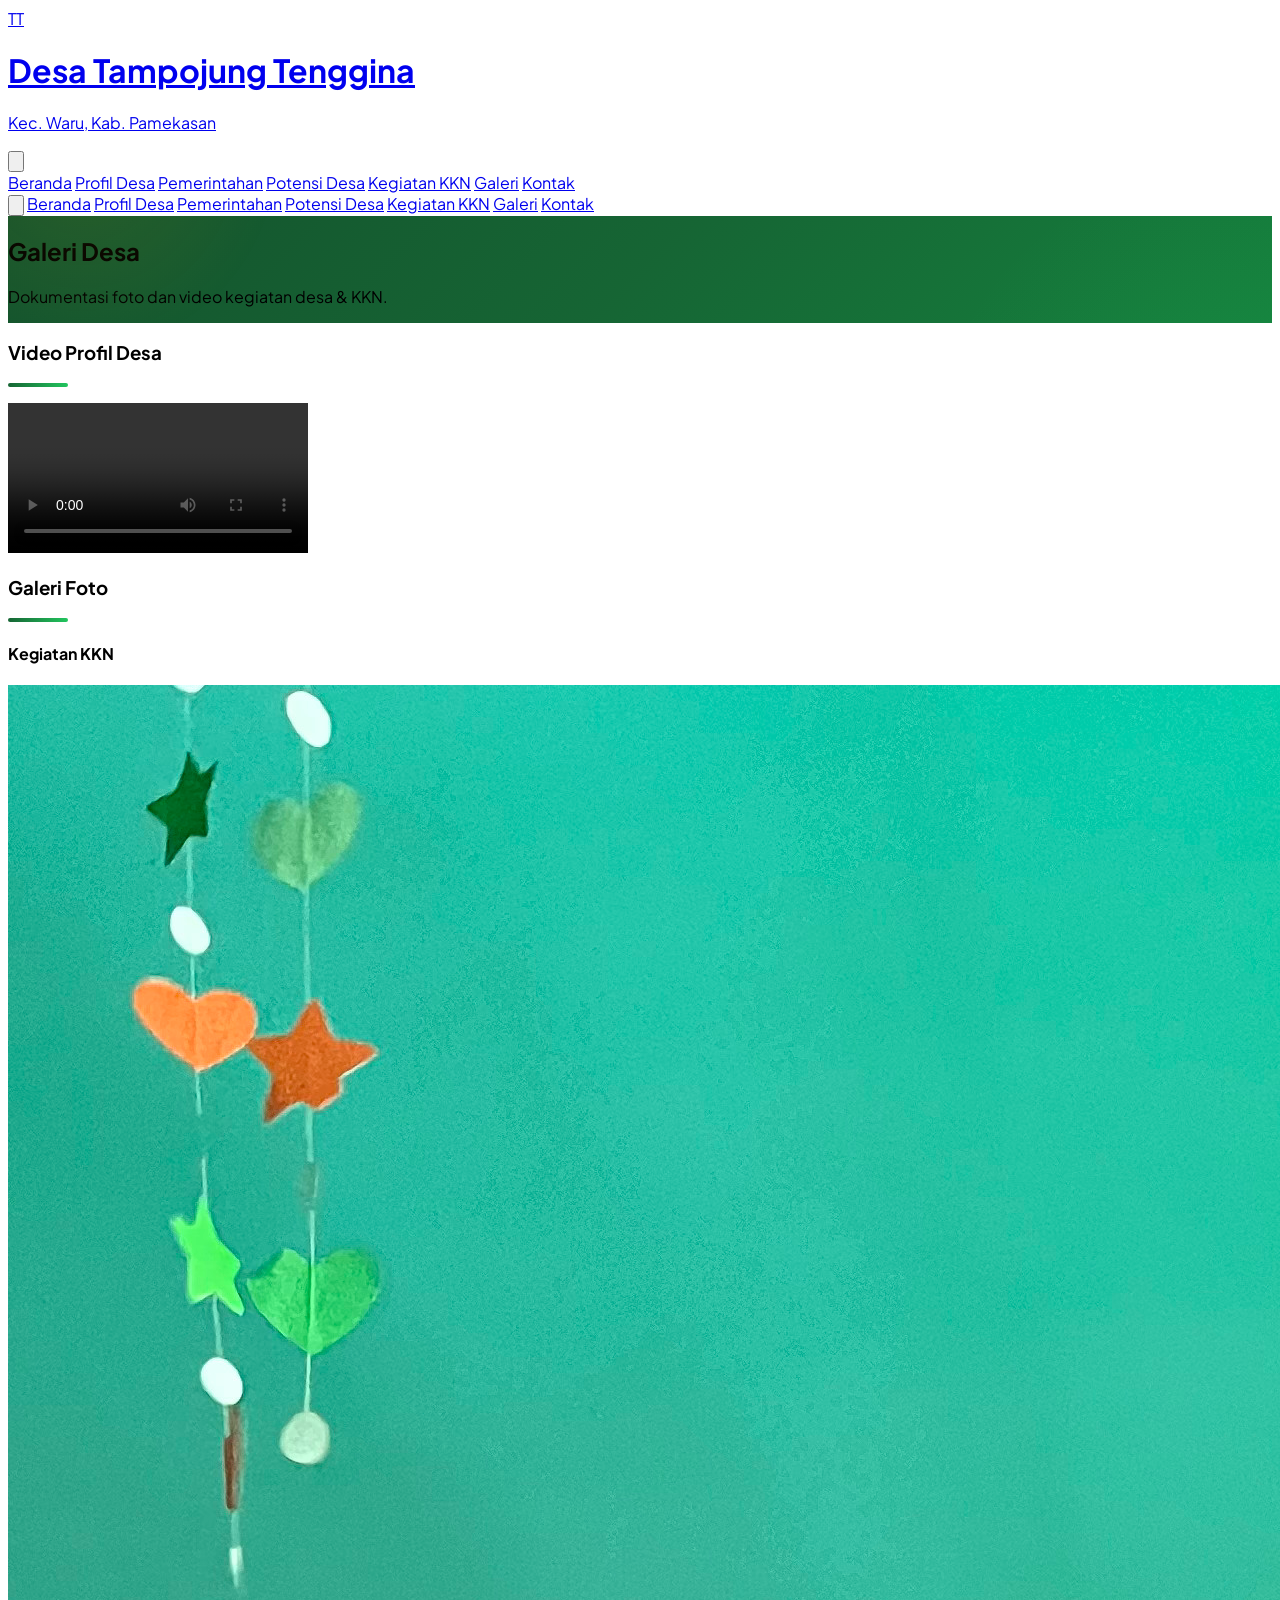
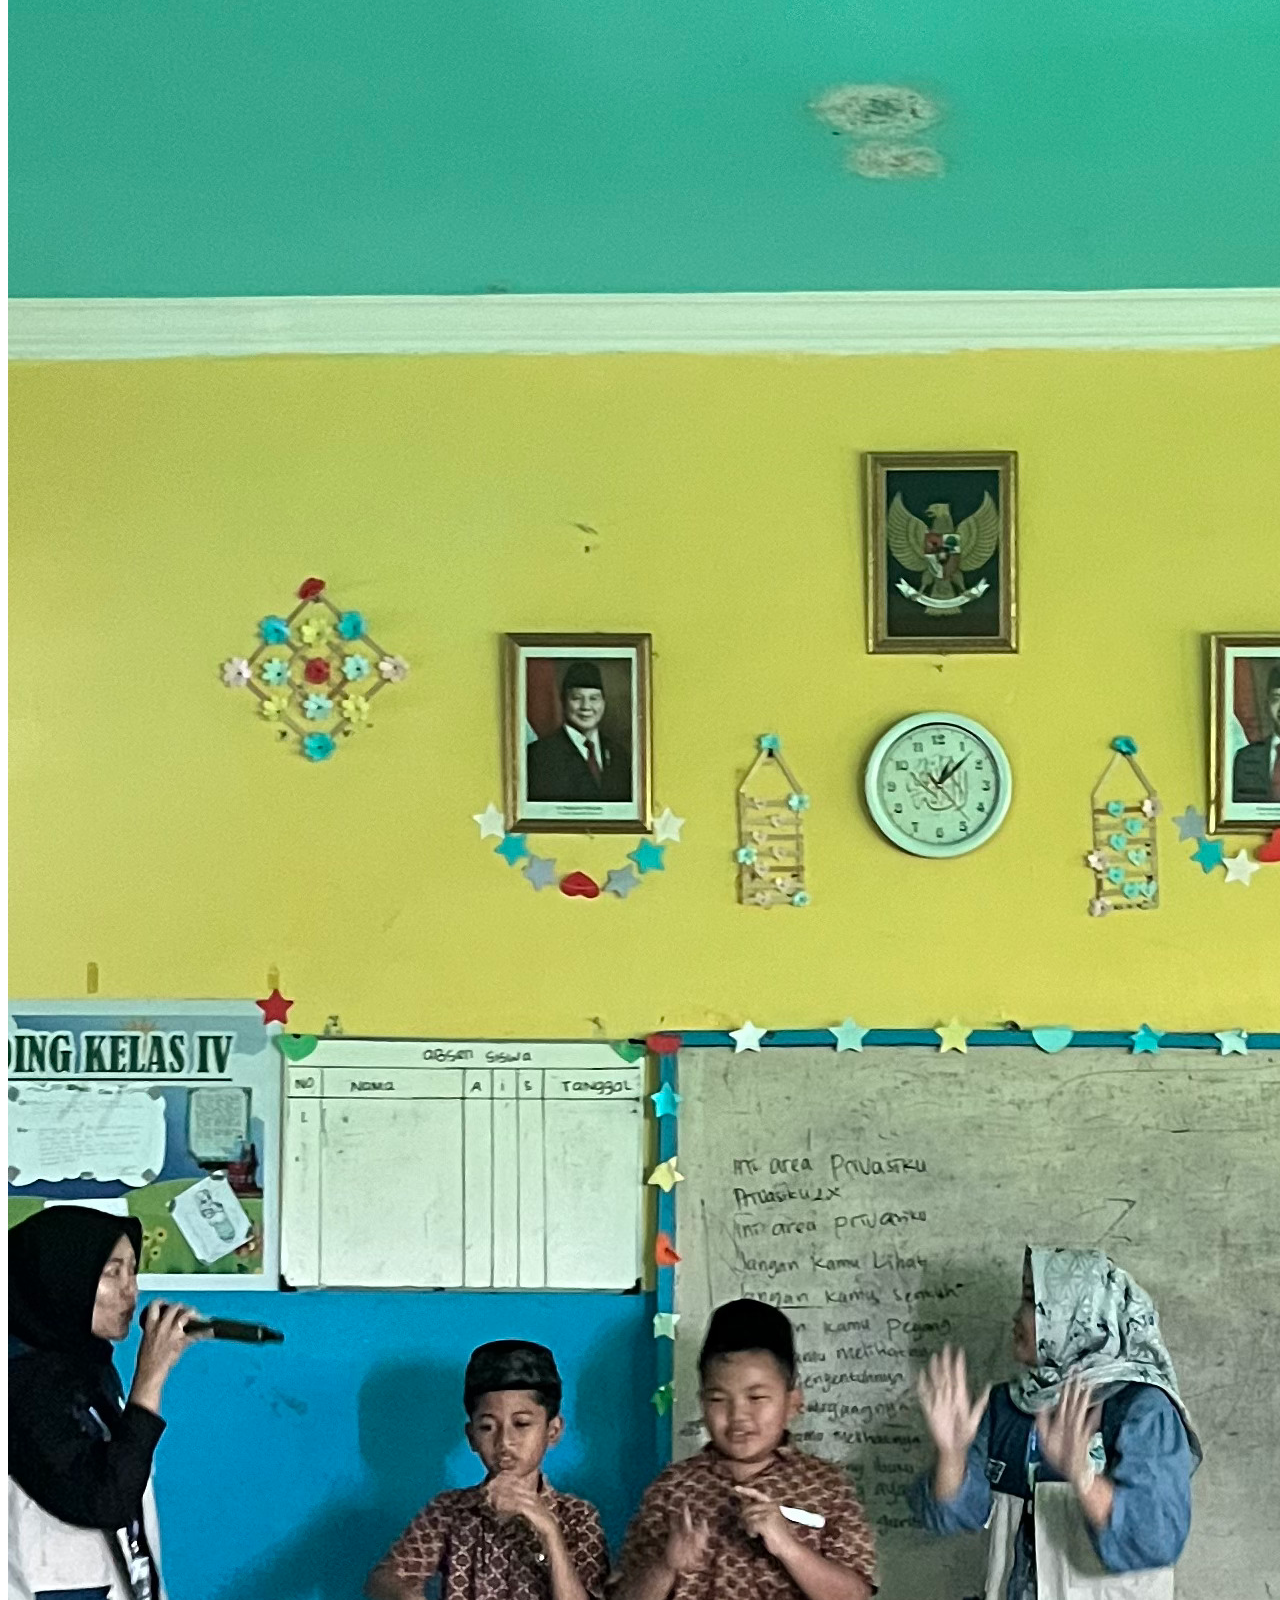
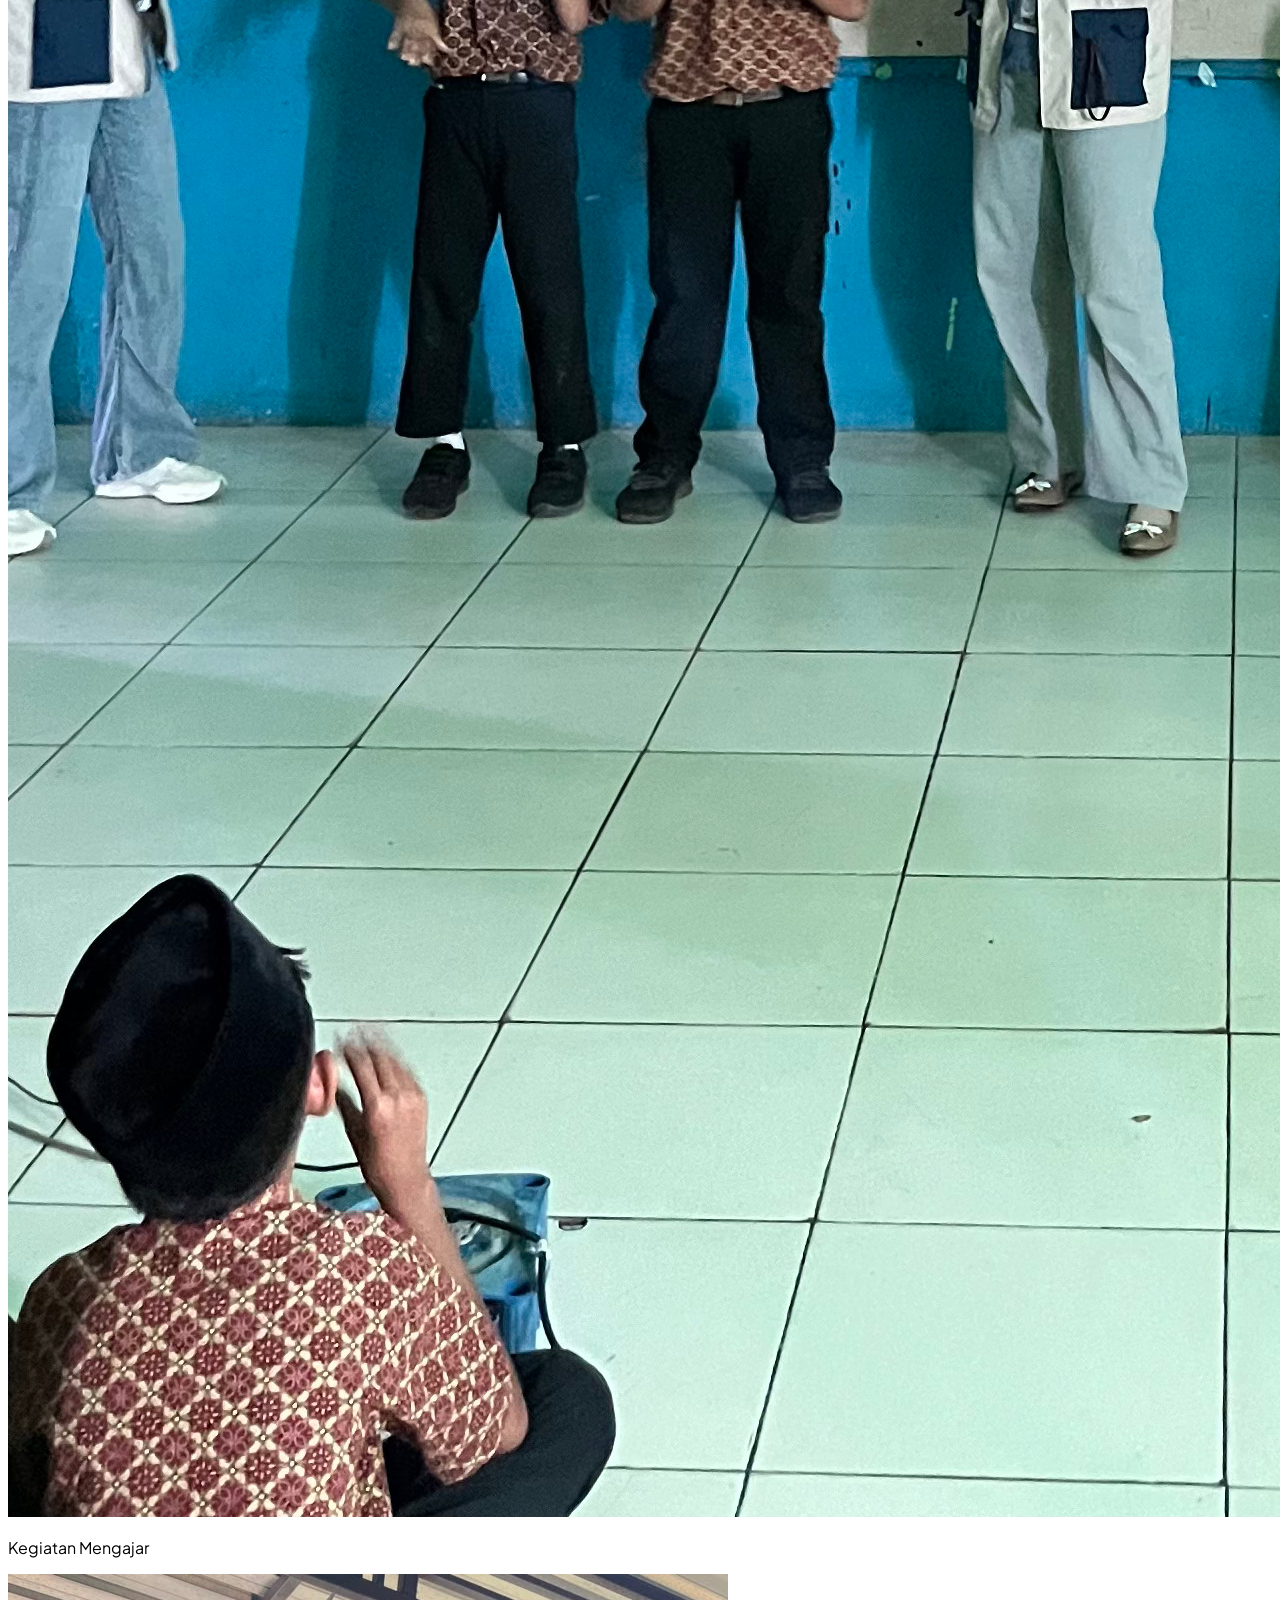
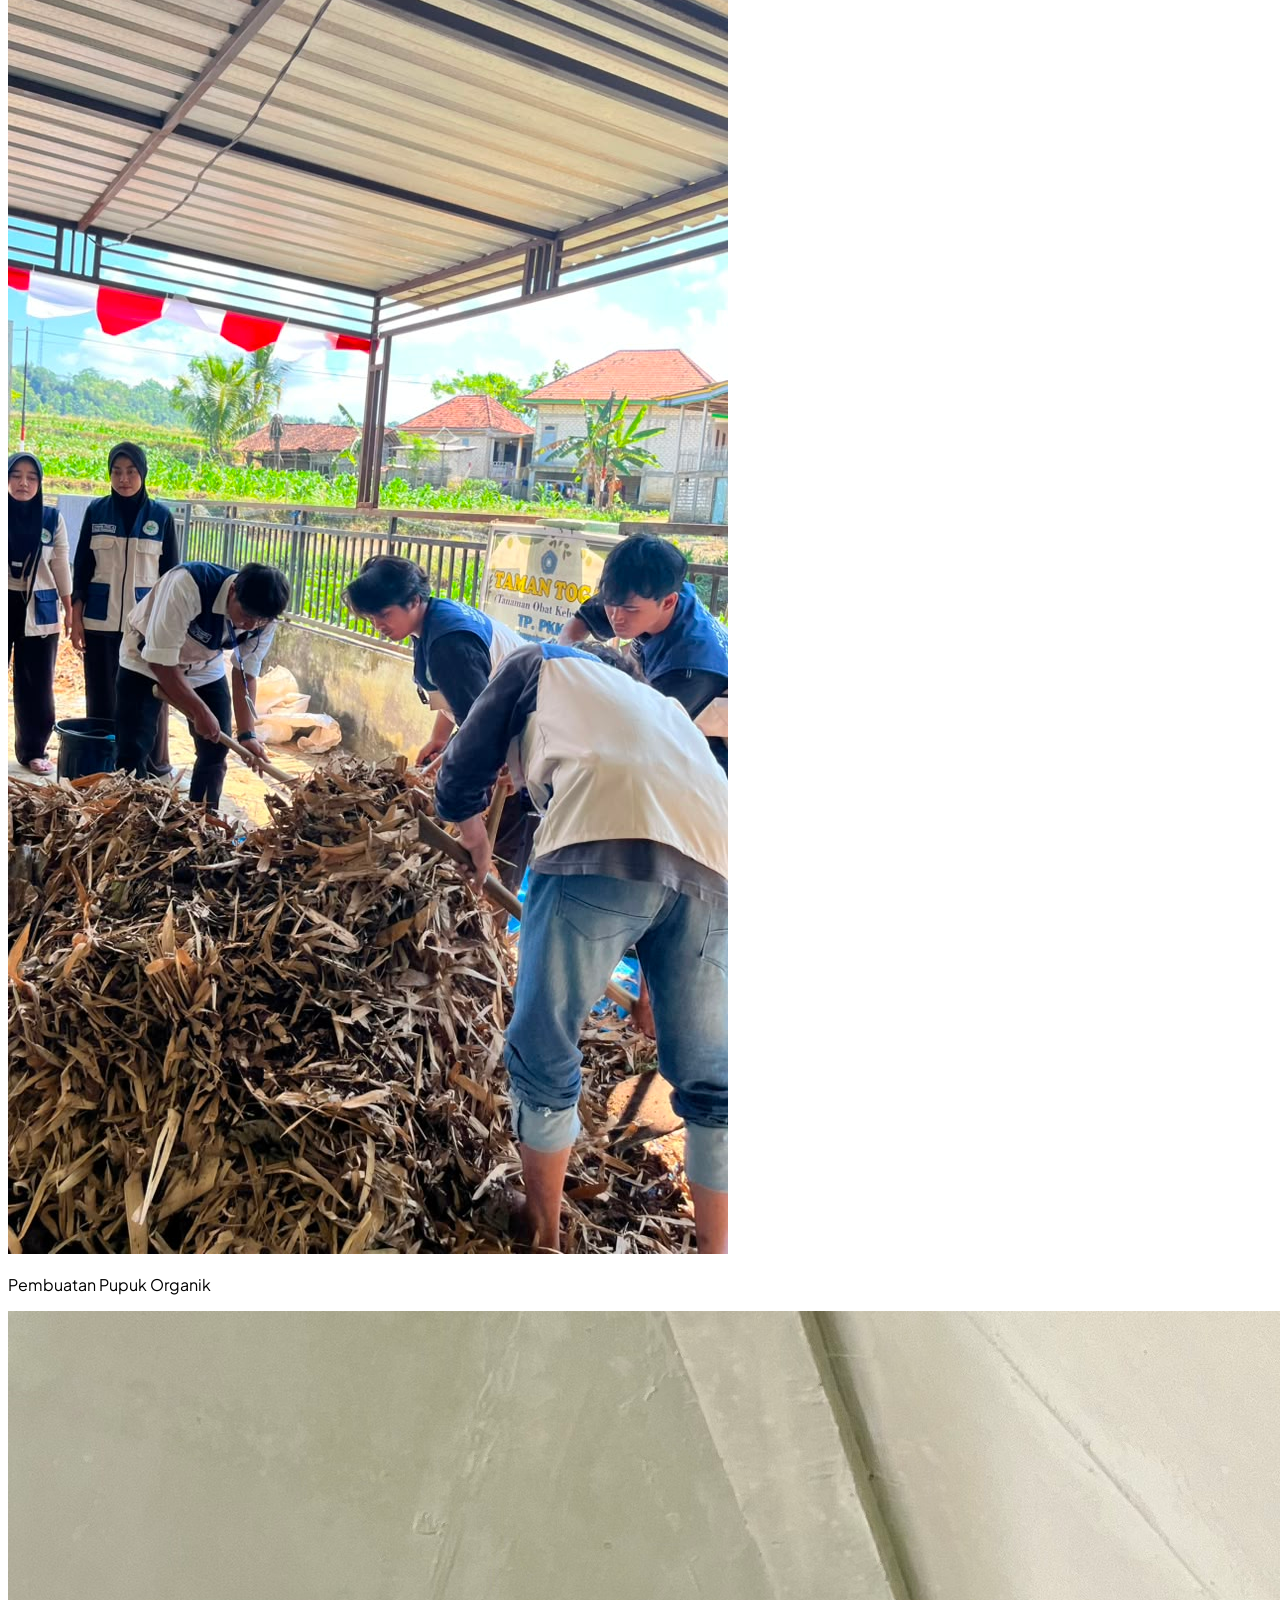
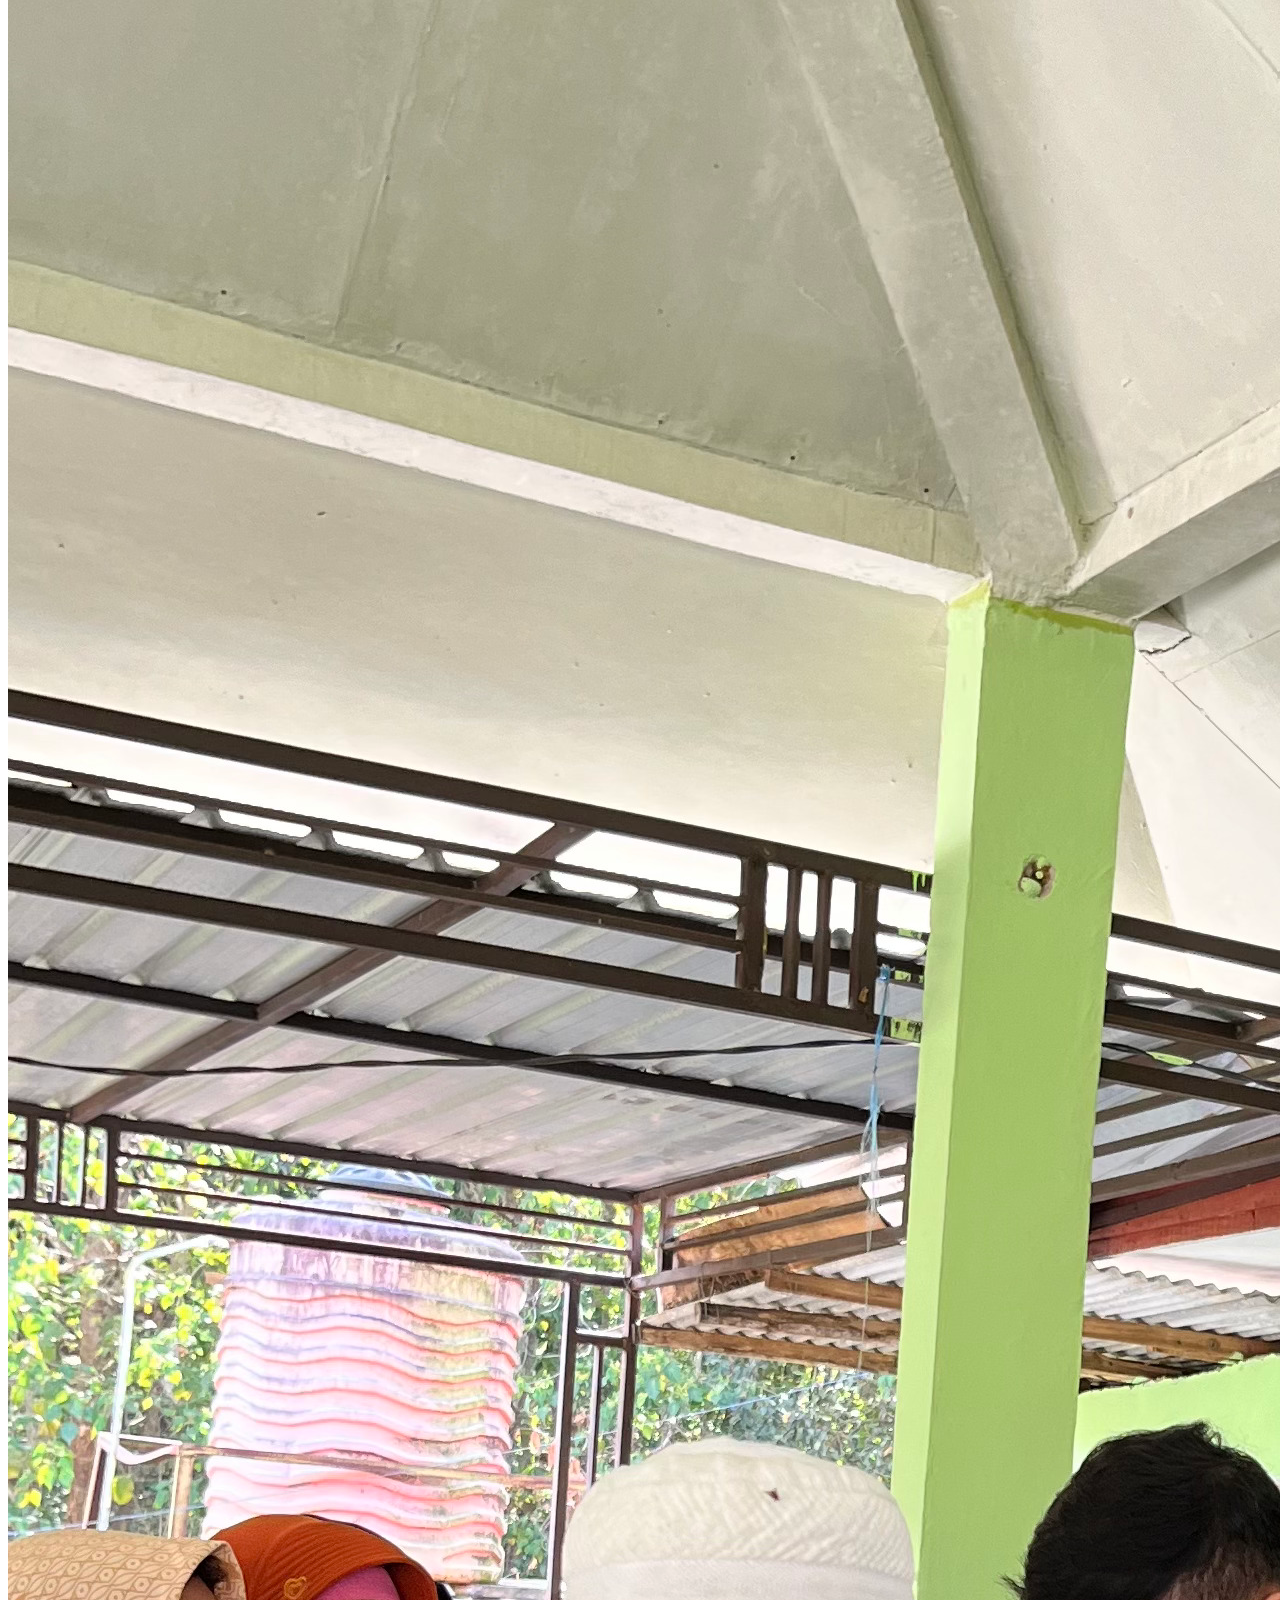
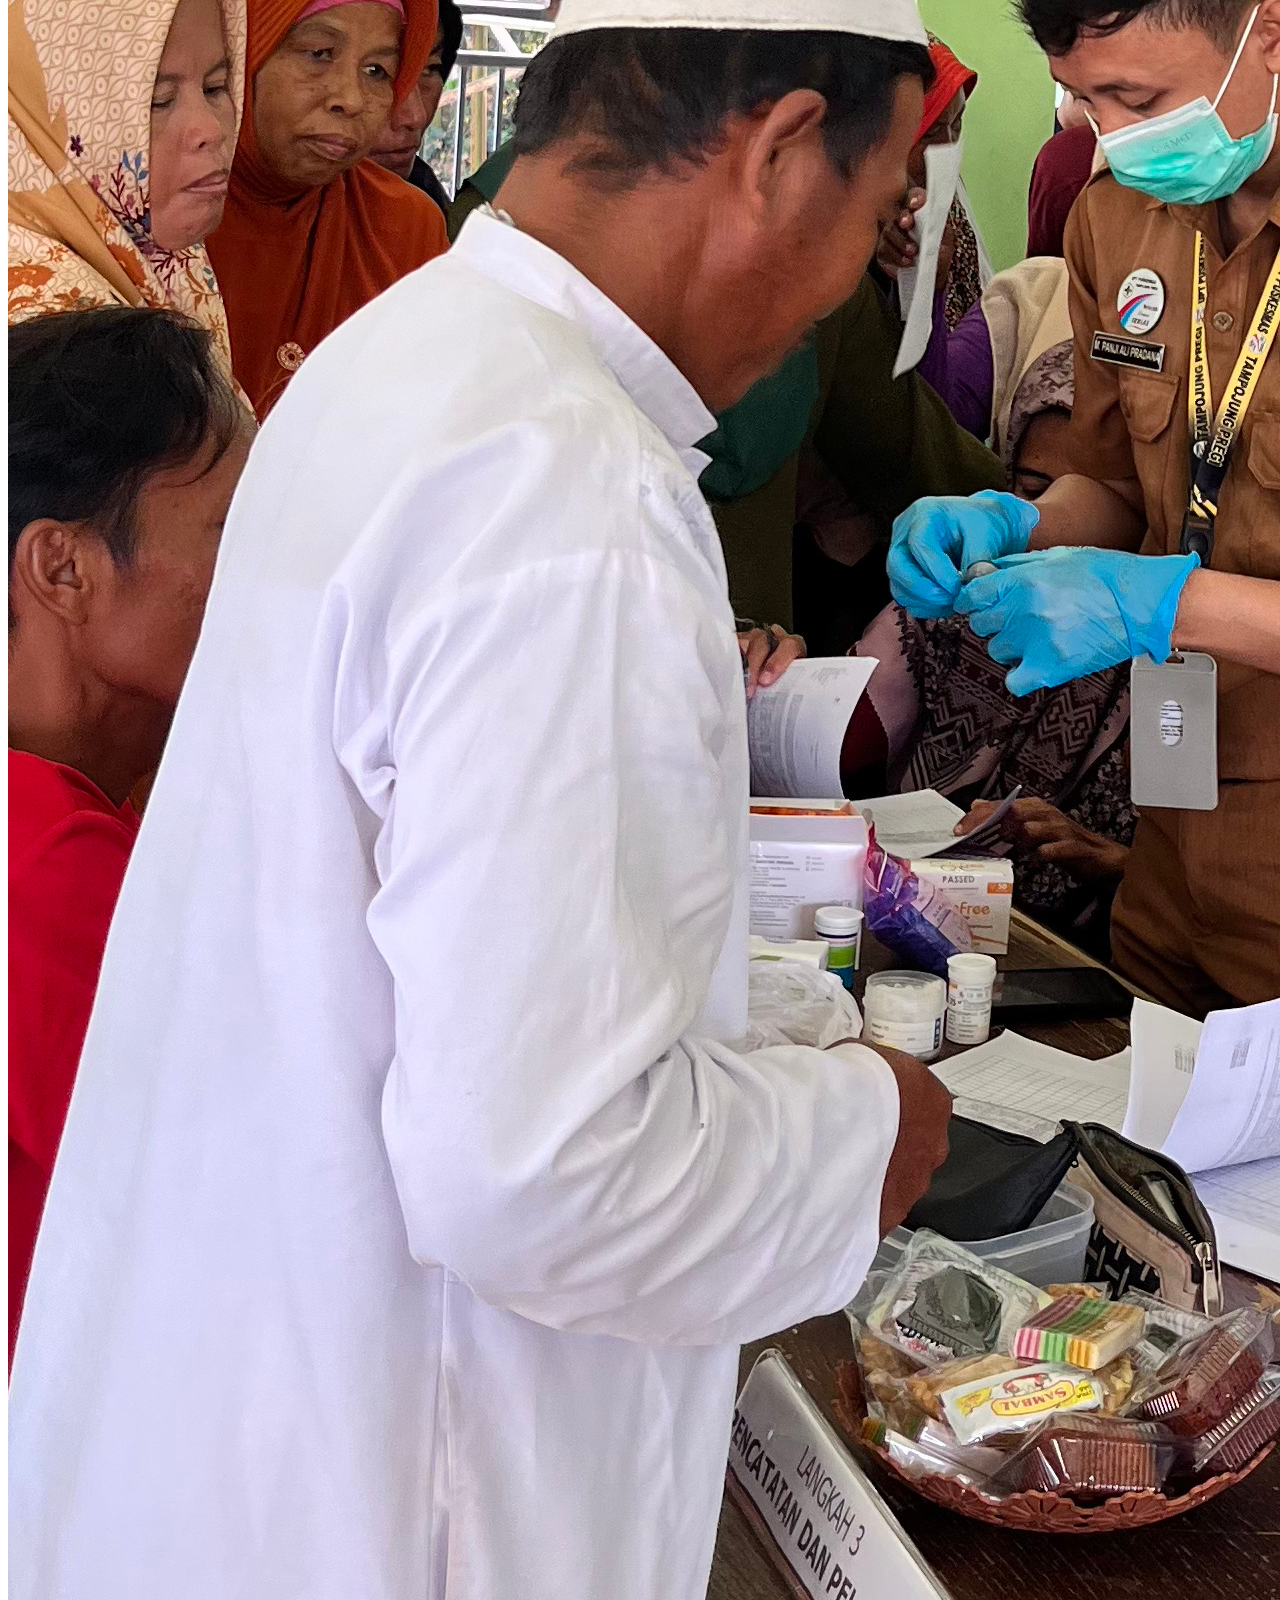
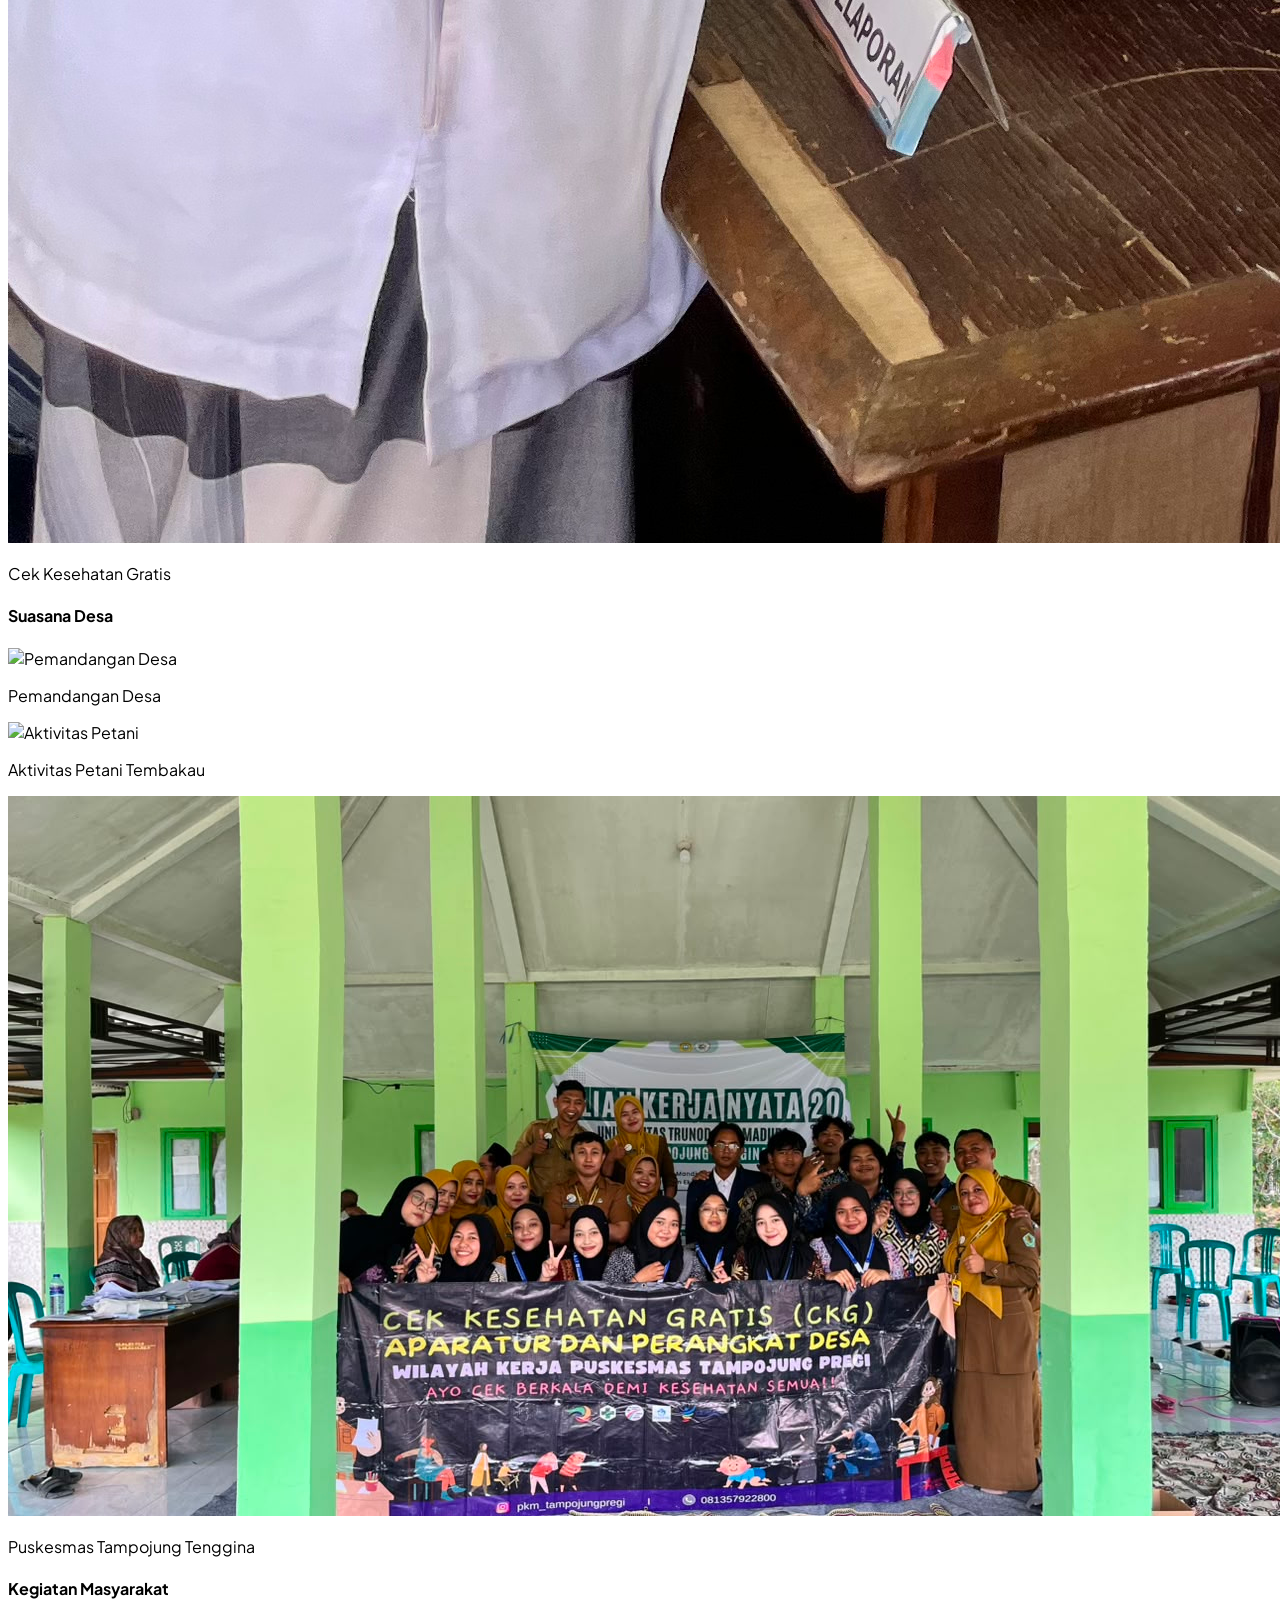
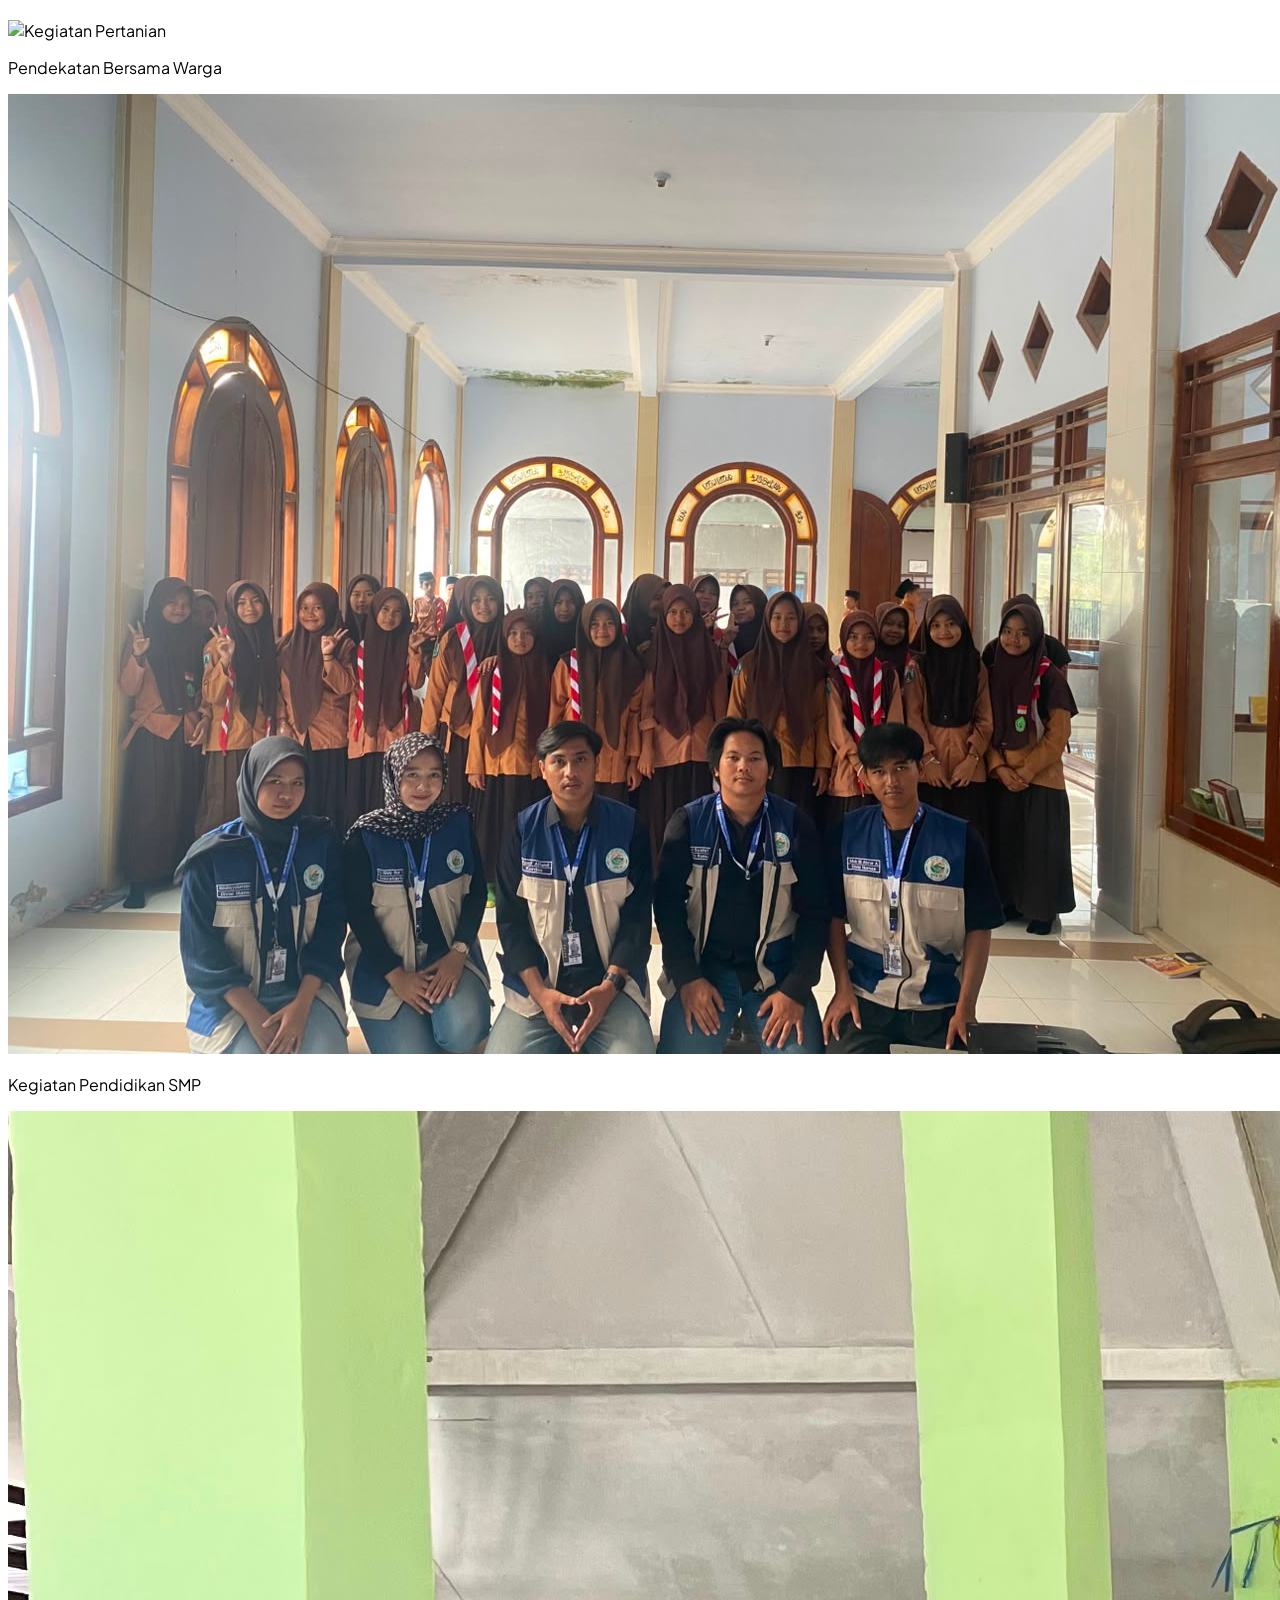
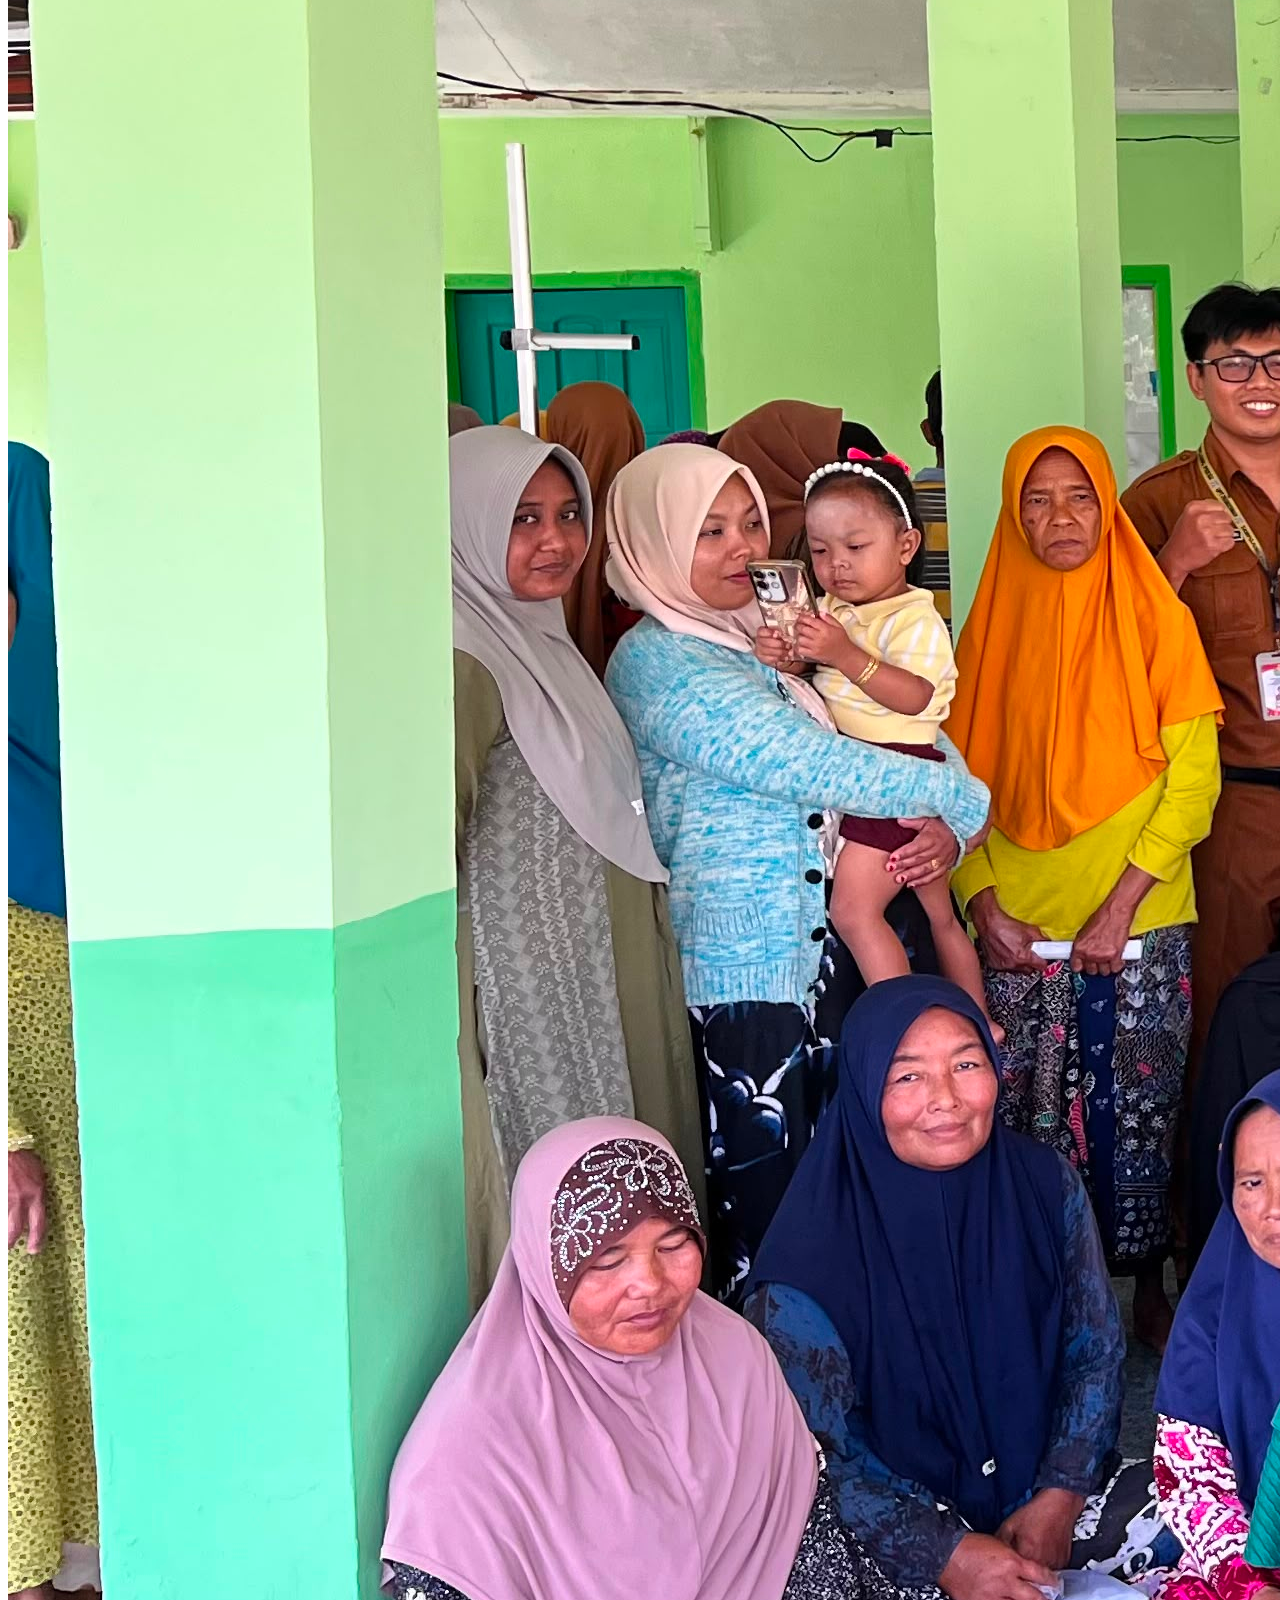
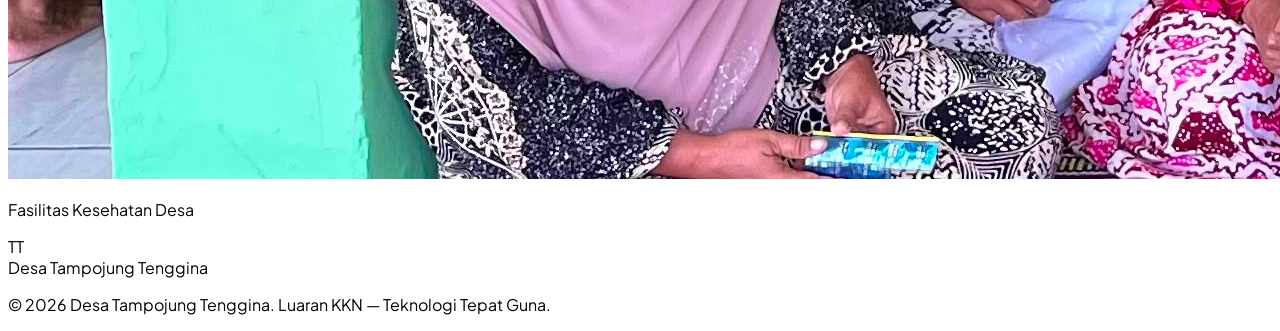
==== commit 482494fb: "Tambah video Profil Desa" ====
--- a/galeri.html
+++ b/galeri.html
@@ -81,19 +81,13 @@
             <h3 class="text-2xl font-bold mb-2 text-green-700 flex items-center gap-2">Video Profil Desa</h3>
             <div class="section-divider" style="margin: 0 0 1rem 0;"></div>
             <div class="max-w-3xl mx-auto">
-                <div
-                    class="video-placeholder aspect-video rounded-2xl flex items-center justify-center bg-gradient-to-br from-green-900 to-gray-800 shadow-2xl">
-                    <div class="text-center z-10 relative">
-                        <div
-                            class="w-20 h-20 mx-auto rounded-full bg-green-600/90 flex items-center justify-center mb-4 shadow-lg">
-                            <svg class="w-8 h-8 text-white ml-1" fill="currentColor" viewBox="0 0 24 24">
-                                <path d="M8 5v14l11-7z" />
-                            </svg>
-                        </div>
-                        <p class="text-white font-medium">Video Profil Desa</p>
-                        <p class="text-green-300 text-sm mt-1">(Video akan ditambahkan segera)</p>
-                    </div>
-                </div>
+                <video
+                    class="w-full aspect-video rounded-2xl shadow-2xl object-cover"
+                    controls
+                    preload="metadata">
+                    <source src="Profil Desa.mp4" type="video/mp4">
+                    Browser Anda tidak mendukung pemutaran video.
+                </video>
             </div>
         </section>
 
